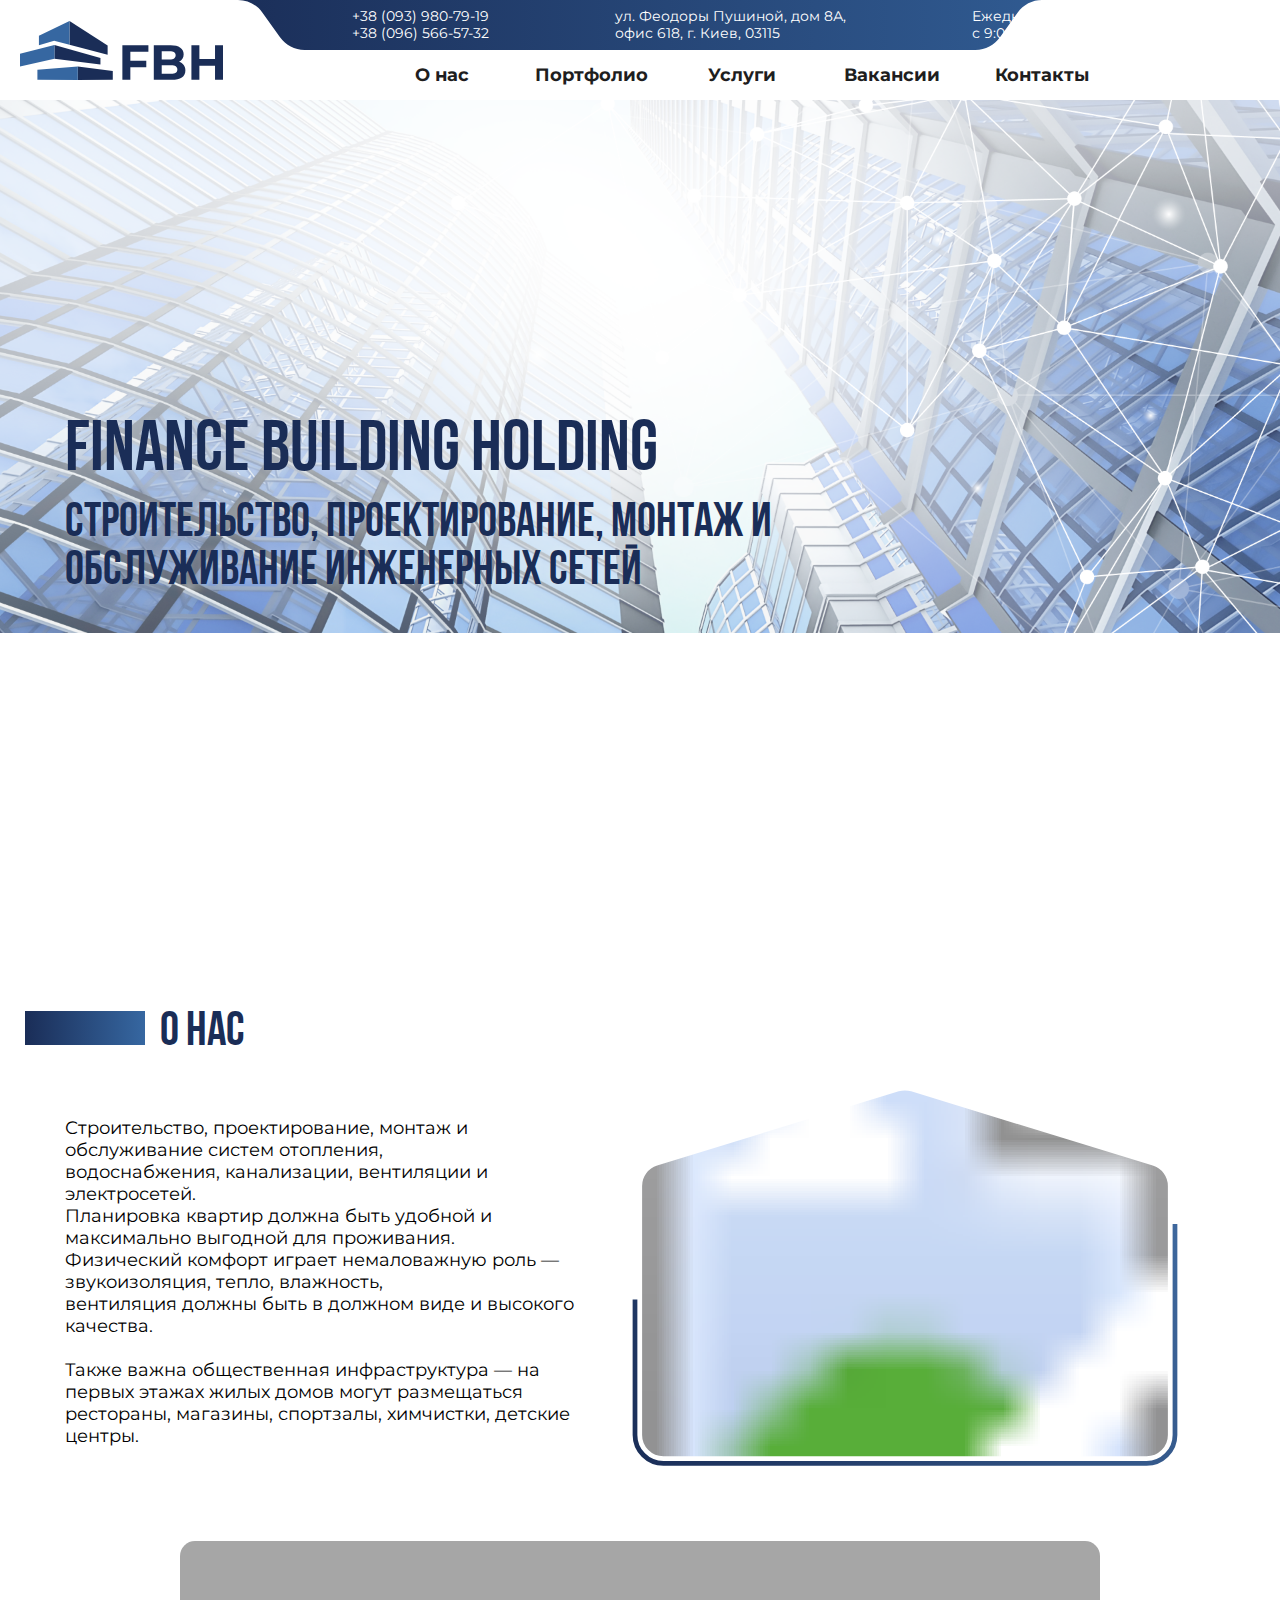
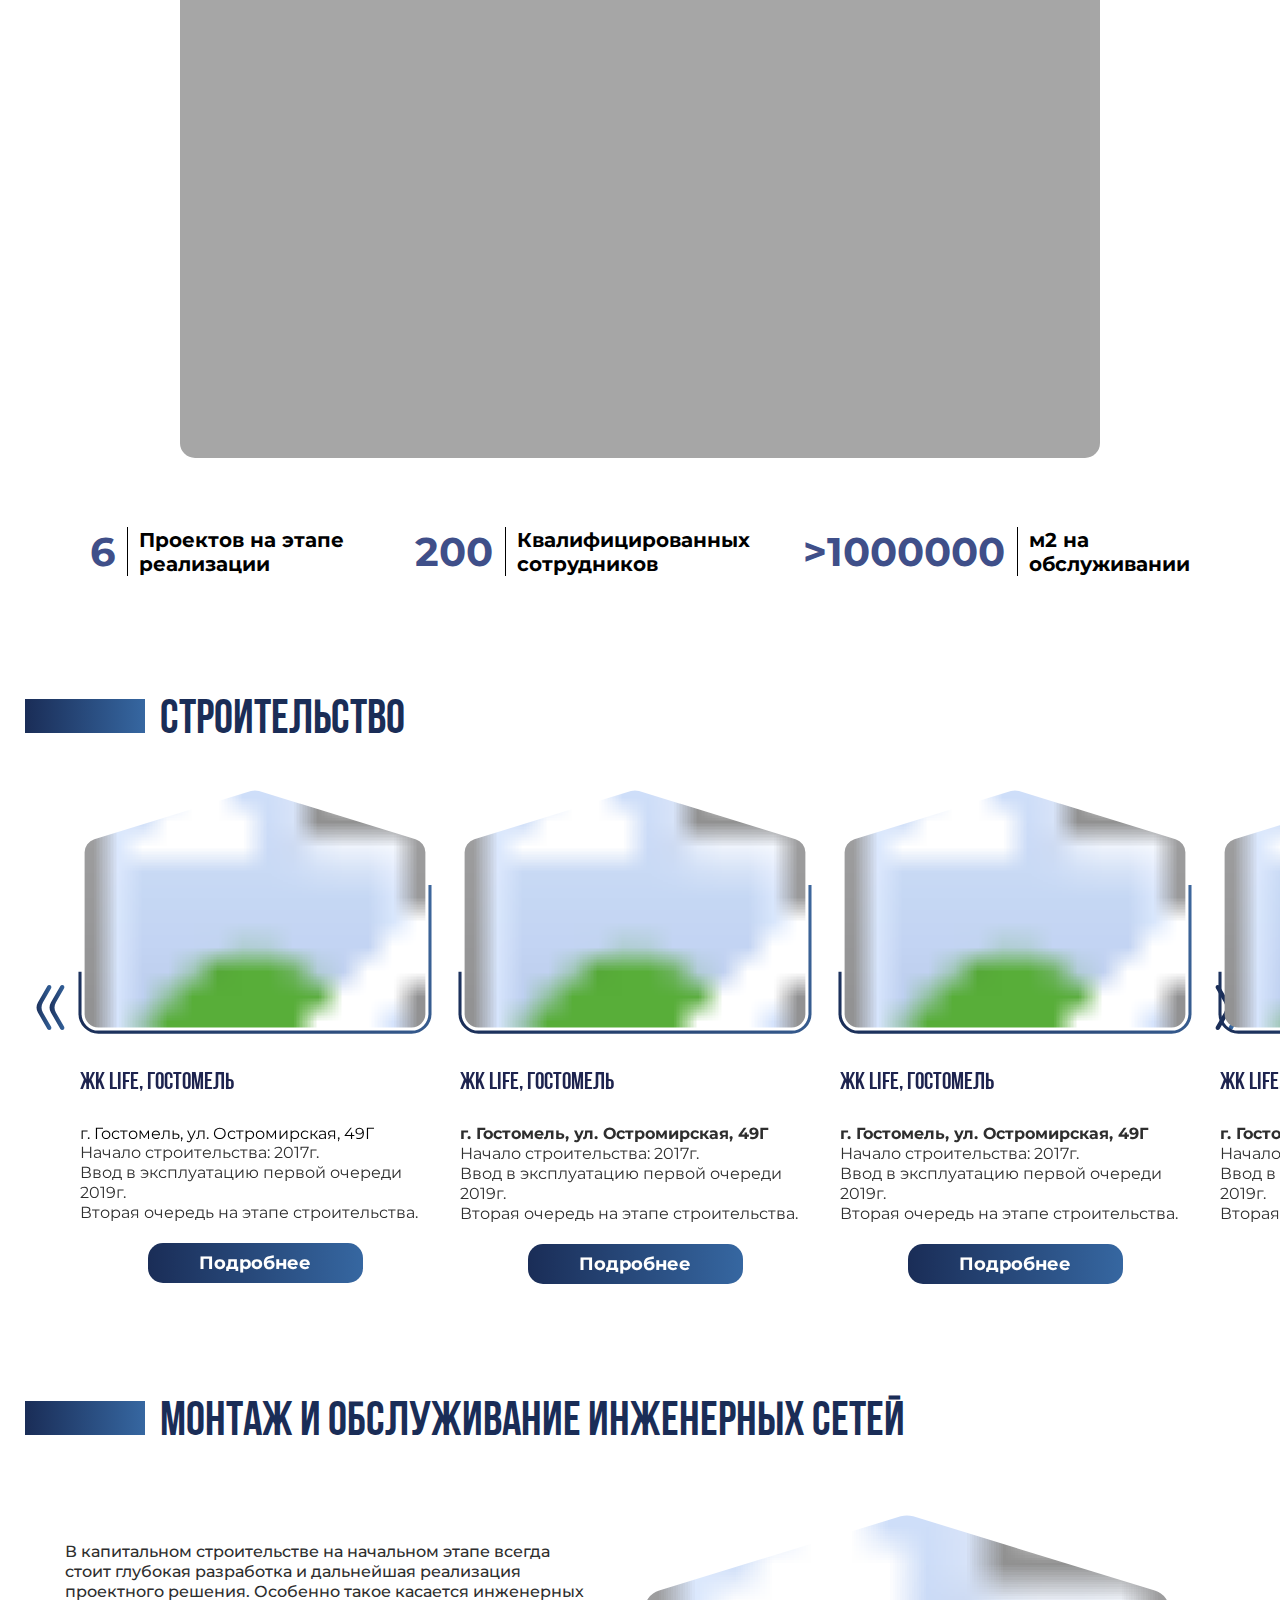
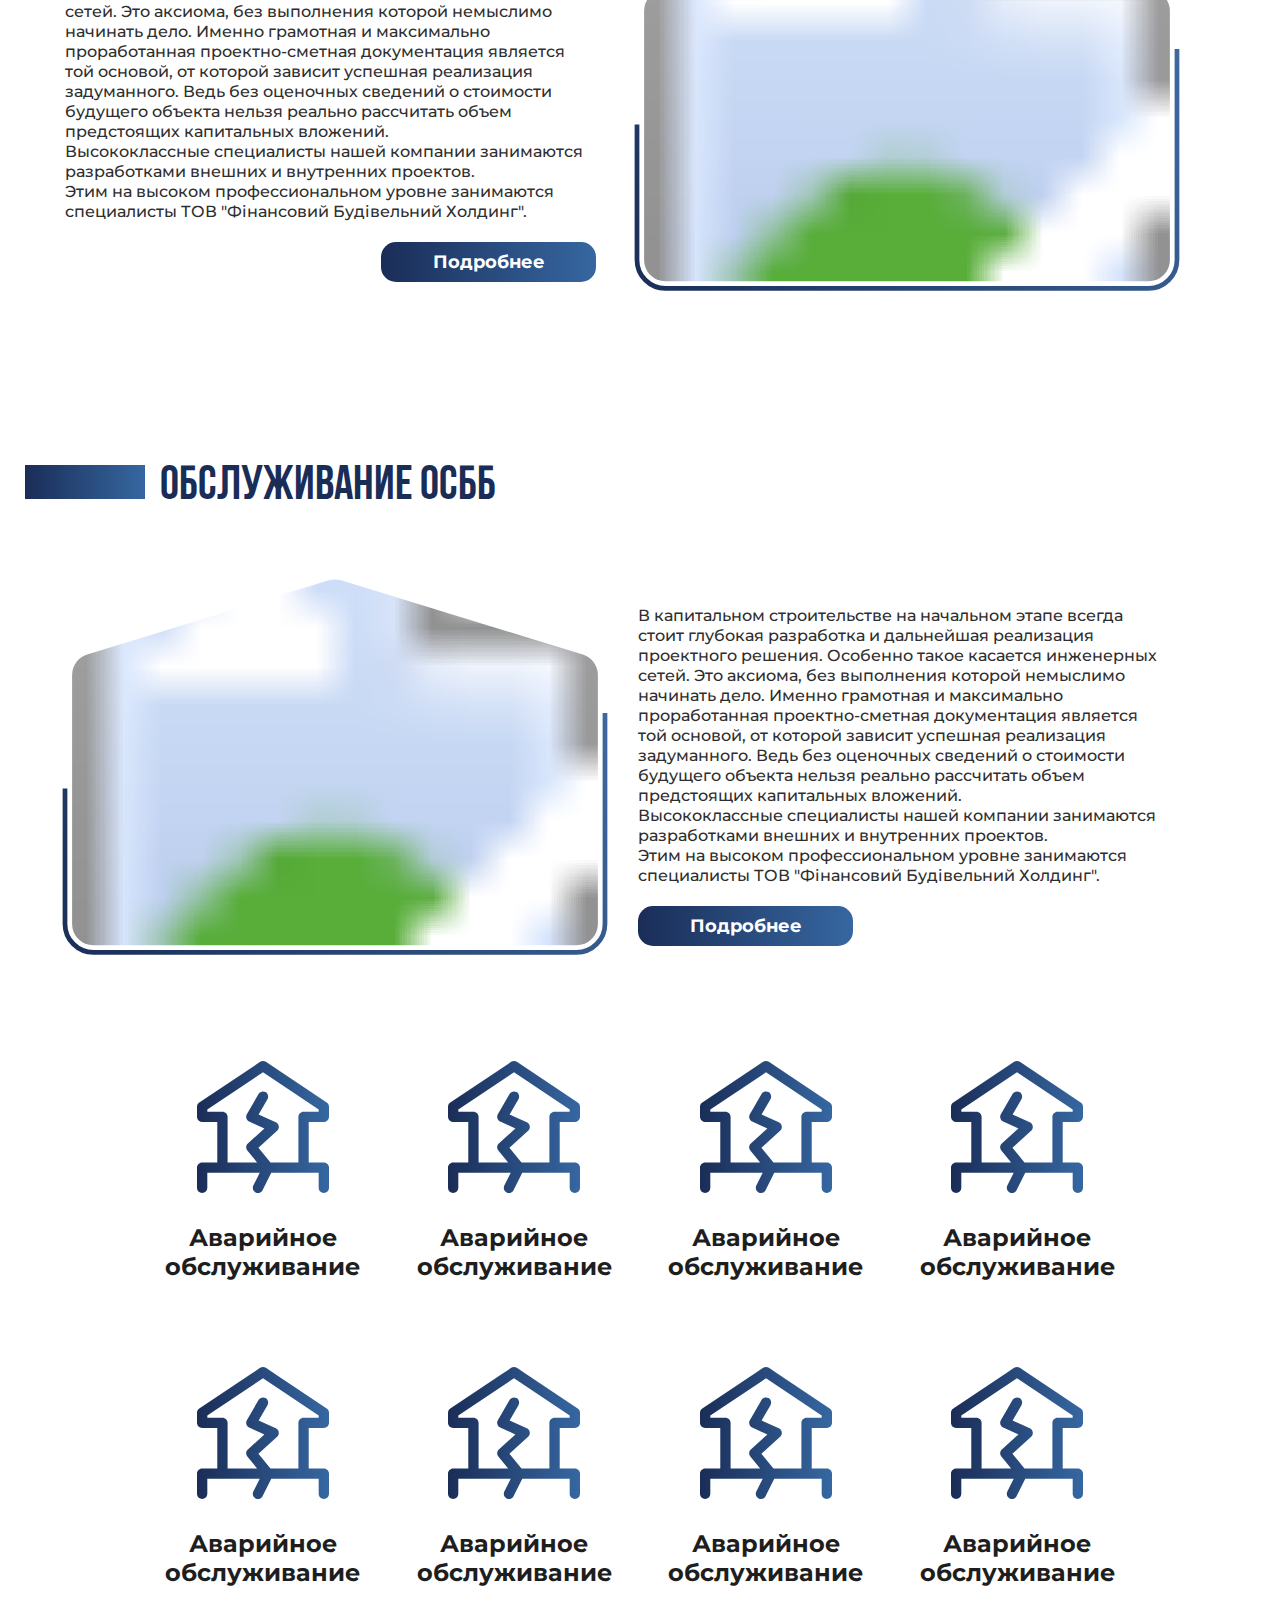
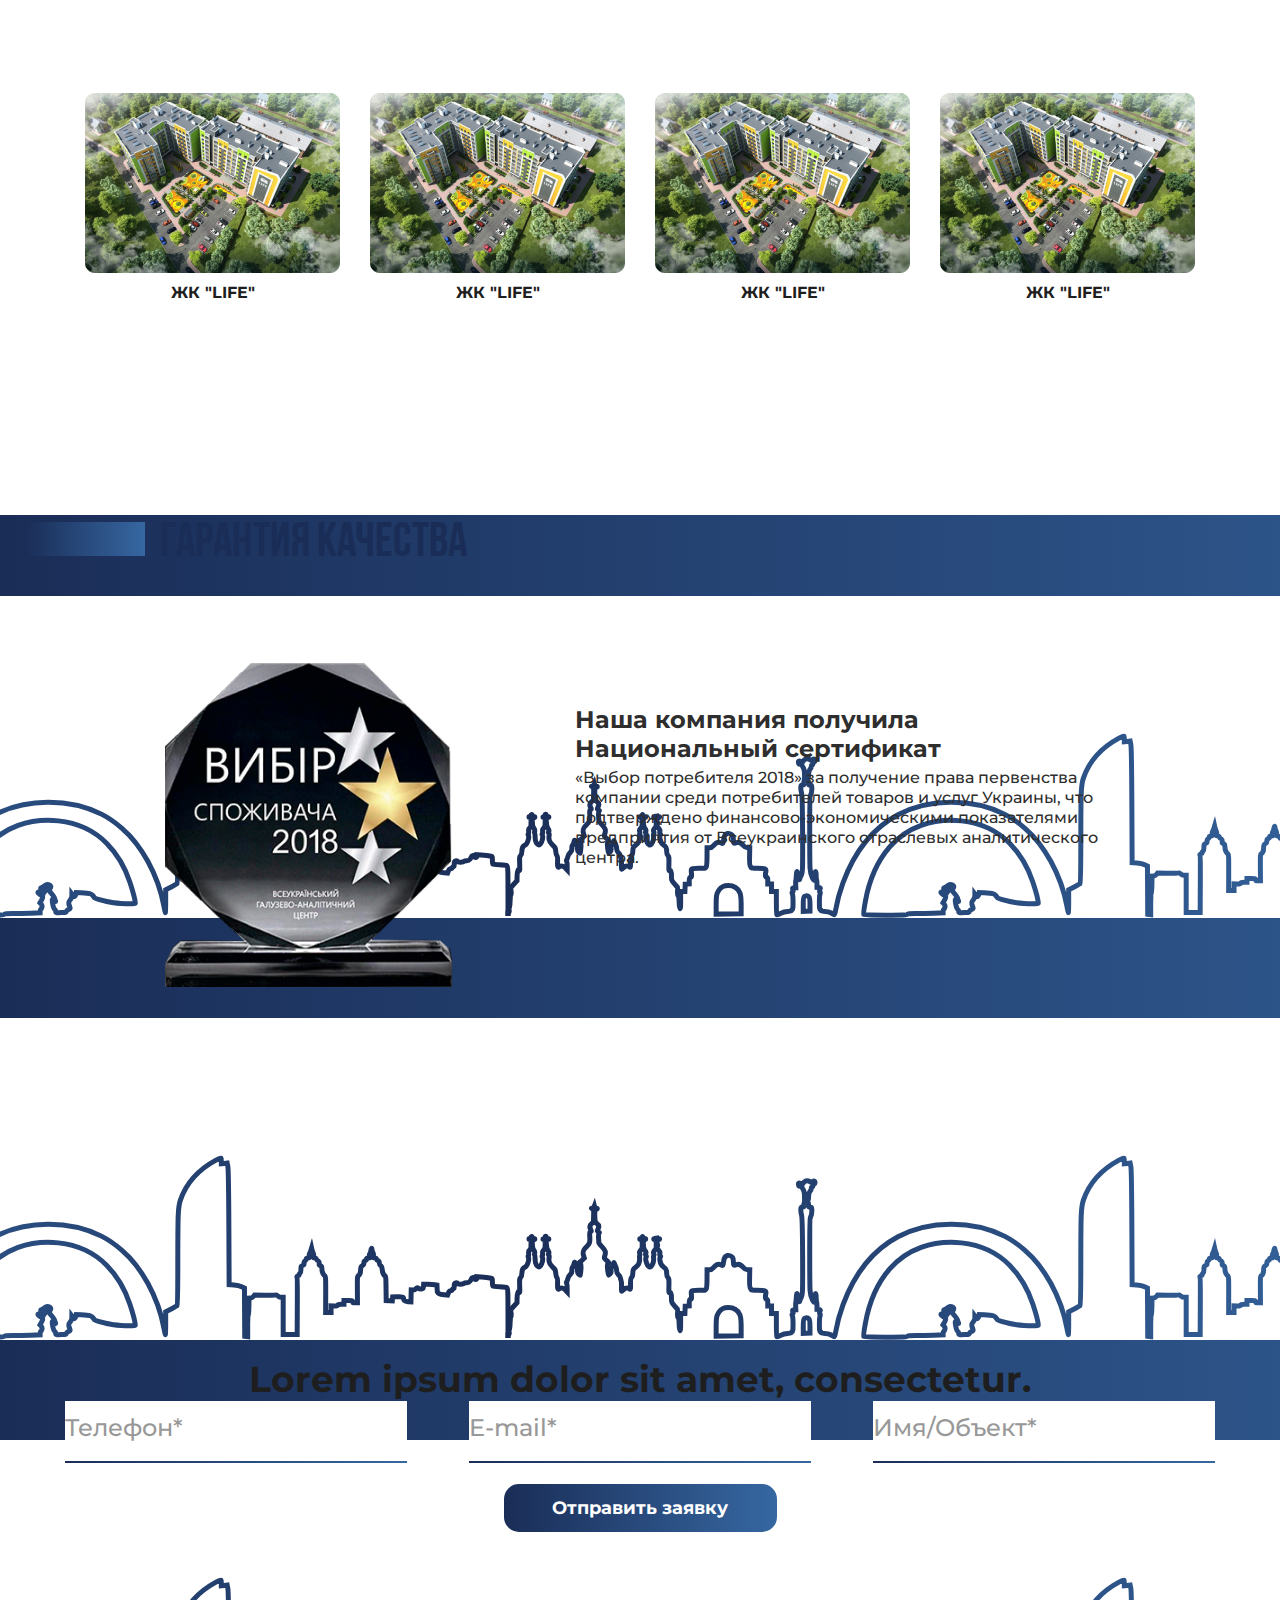
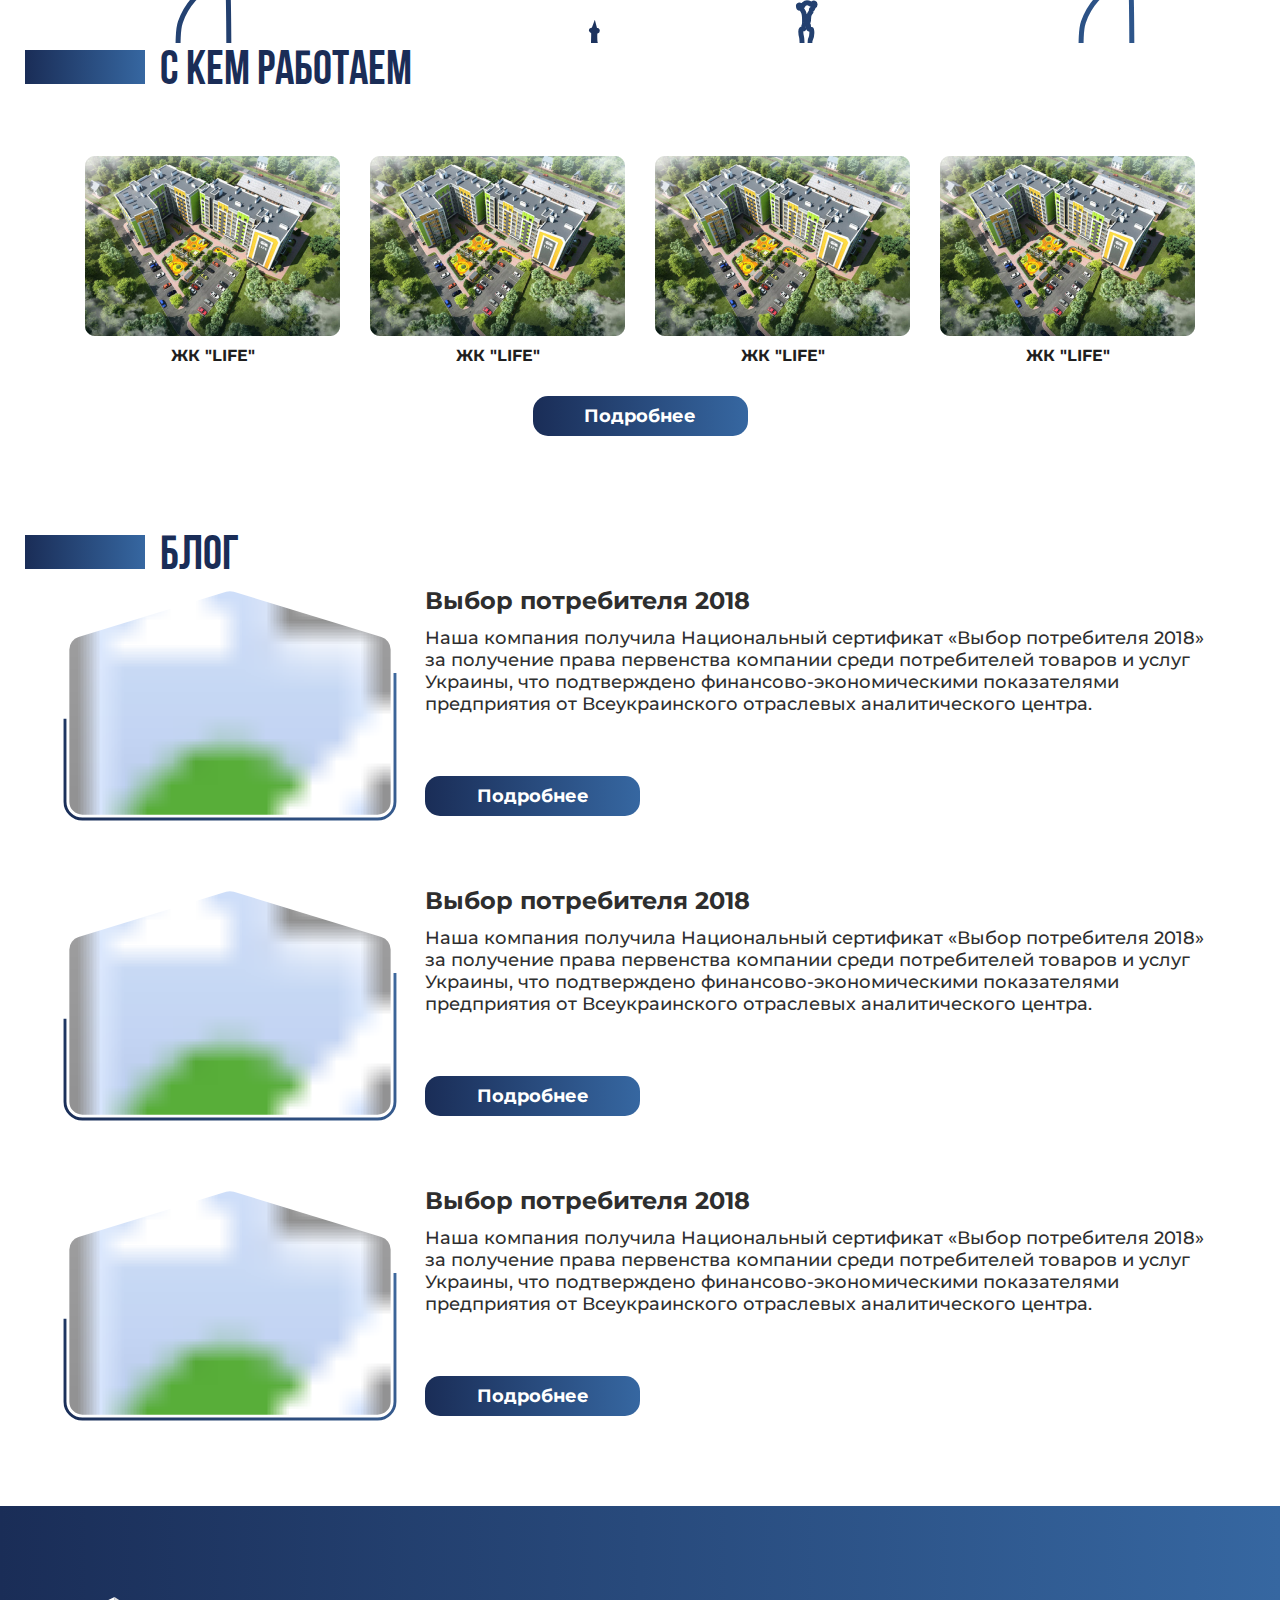
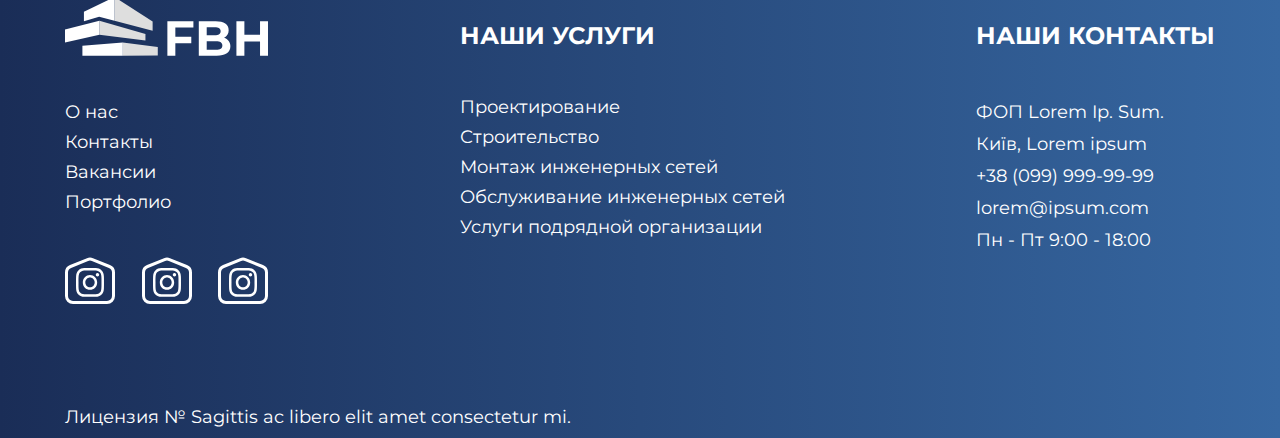
==== index.html @ 05f15179 "homepage" ====
<!DOCTYPE html>
<html lang="en">
  <head>
    <meta charset="UTF-8"/>
    <meta http-equiv="X-UA-Compatible" content="IE=edge"/>
    <meta name="viewport" content="width=device-width, initial-scale=1, maximum-scale=1"/>
    <link href="https://fonts.googleapis.com/css2?family=Montserrat:wght@100;200;300;400;500;600;700;800;900&amp;display=swap" rel="stylesheet"/>
    <link href="https://fonts.googleapis.com/css?family=Roboto:400,500,700&amp;display=swap&amp;subset=cyrillic" rel="stylesheet"/>
    <link href="https://necolas.github.io/normalize.css/latest/normalize.css" rel="stylesheet"/>
    <link rel="stylesheet" href="https://unpkg.com/swiper/swiper-bundle.min.css"/>
    <link rel="stylesheet" href="assets/css/main.min.css"/>
    <title>Start</title>
  </head>
  <body>
    <header class="header"><img src="./assets/img/logo.svg" alt=""/>
      <div class="header__box">
        <div class="header-contact">
          <div class="header-contact__box">
            <p>+38 (093) 980-79-19</p>
            <p>+38 (096) 566-57-32</p>
          </div>
          <div class="header-contact__box">
            <p>ул. Феодоры Пушиной, дом 8А, <br/> офис 618, г. Киев, 03115</p>
          </div>
          <div class="header-contact__box">
            <p>Ежедневно <br/> с 9:00 до 22:00</p>
          </div>
          <div class="header-lang__box" style="opacity:0"><a href="">RU</a>|<a href="">UA</a></div>
        </div>
        <nav class="header-nav">
          <ul>
            <li><a href="">О нас </a></li>
            <li><a href="">Портфолио</a></li>
            <li><a href="">Услуги</a></li>
            <li><a href="">Вакансии</a></li>
            <li><a href="">Контакты</a></li>
          </ul>
        </nav>
      </div>
    </header>
  </body>
</html>
<main> 
  <section class="homebanner-slider">
    <div class="homebanner-swiper swiper-container">
      <div class="swiper-wrapper">
        <div class="swiper-slide"><img class="swiper-slide--img" src="/assets/img/homebanner-slider.png" alt=""/>
          <div class="swiper-slide--container">
            <h1>Finance building Holding </h1>
            <p>Строительство, проектирование, монтаж и обслуживание инженерных сетей</p>
          </div>
        </div>
      </div>
      <div class="swiper-pagination"></div>
    </div>
  </section>
  <section class="about">
    <div class="container">
      <h2>О нас</h2>
      <div class="about__box">
        <div class="about__box-text">Строительство, проектирование, монтаж и обслуживание систем отопления, <br/> водоснабжения, канализации, вентиляции и электросетей. <br/> Планировка квартир должна быть удобной и максимально выгодной для проживания. <br/> Физический комфорт играет немаловажную роль — звукоизоляция, тепло, влажность, <br/> вентиляция должны быть в должном виде и высокого качества. <br/><br/> Также важна общественная инфраструктура — на первых этажах жилых домов могут размещаться <br/> рестораны, магазины, спортзалы, химчистки, детские центры.</div>
        <div class="about__box-img"><figure>
  <svg class="figure__svg" viewBox="0 0 228 161">
    <defs><linearGradient id="grad" gradientUnits="userSpaceOnUse" x1="0" y1="100%" x2="100%" y2="0"><stop offset="0" stop-color="#1A2E58"/><stop offset="1" stop-color="#4370A7"/></linearGradient><mask id="image-mask"><path d="M216,161H12A12,12,0,0,1,0,149V43.87A12,12,0,0,1,8.48,32.4l102-31.32a12.06,12.06,0,0,1,7,0l102,31.32A12,12,0,0,1,228,43.87V149A12,12,0,0,1,216,161Z" fill="#fff" stroke="#000" stroke-width="6"/></mask></defs>
    <image preserveAspectRatio="xMidYMid slice" mask="url(#image-mask)" href="https://images.unsplash.com/photo-1598188306155-25e400eb5078?ixid=MXwxMjA3fDB8MHxwaG90by1wYWdlfHx8fGVufDB8fHw%3D&ixlib=rb-1.2.1&auto=format&fit=crop&w=667&q=80" height="100%" width="100%"/>
    <path class="figure__stroke" stroke-dasharray="280 315" stroke-width="2px" d="M216,161H12A12,12,0,0,1,0,149V43.87A12,12,0,0,1,8.48,32.4l102-31.32a12.06,12.06,0,0,1,7,0l102,31.32A12,12,0,0,1,228,43.87V149A12,12,0,0,1,216,161Z" fill="none" stroke="url(#grad)"/>
  </svg>
</figure>
        </div>
      </div>
      <div class="about-video">
        <iframe width="560" height="315" src="https://www.youtube.com/embed/4xyb_tA-uw0" frameborder="0" allow="accelerometer; autoplay; clipboard-write; encrypted-media; gyroscope; picture-in-picture" allowfullscreen=""></iframe>
      </div>
      <div class="about-features">
        <div class="about-features__item"><span>6</span>
          <p>Проектов на этапе реализации</p>
        </div>
        <div class="about-features__item"><span>200</span>
          <p>Квалифицированных сотрудников</p>
        </div>
        <div class="about-features__item"><span>&gt;1000000</span>
          <p>м2 на обслуживании</p>
        </div>
      </div>
    </div>
  </section>
  <section class="construction">
    <div class="container">
      <h2>Строительство</h2>
      <div class="construction-carousel__wrapper">
        <div class="construction-swiper swiper-container">
          <div class="swiper-wrapper">
            <div class="construction-item swiper-slide"><figure>
  <svg class="figure__svg" viewBox="0 0 228 161">
    <defs><linearGradient id="grad" gradientUnits="userSpaceOnUse" x1="0" y1="100%" x2="100%" y2="0"><stop offset="0" stop-color="#1A2E58"/><stop offset="1" stop-color="#4370A7"/></linearGradient><mask id="image-mask"><path d="M216,161H12A12,12,0,0,1,0,149V43.87A12,12,0,0,1,8.48,32.4l102-31.32a12.06,12.06,0,0,1,7,0l102,31.32A12,12,0,0,1,228,43.87V149A12,12,0,0,1,216,161Z" fill="#fff" stroke="#000" stroke-width="6"/></mask></defs>
    <image preserveAspectRatio="xMidYMid slice" mask="url(#image-mask)" href="https://images.unsplash.com/photo-1598188306155-25e400eb5078?ixid=MXwxMjA3fDB8MHxwaG90by1wYWdlfHx8fGVufDB8fHw%3D&ixlib=rb-1.2.1&auto=format&fit=crop&w=667&q=80" height="100%" width="100%"/>
    <path class="figure__stroke" stroke-dasharray="280 315" stroke-width="2px" d="M216,161H12A12,12,0,0,1,0,149V43.87A12,12,0,0,1,8.48,32.4l102-31.32a12.06,12.06,0,0,1,7,0l102,31.32A12,12,0,0,1,228,43.87V149A12,12,0,0,1,216,161Z" fill="none" stroke="url(#grad)"/>
  </svg>
</figure>
              <p class="construction-item--name">ЖК Life, Гостомель</p>
              <p class="construction-item-e-city">г. Гостомель, ул. Остромирская, 49Г</p>
              <p class="construction-item--description">Начало строительства: 2017г. <br/> Ввод в эксплуатацию первой очереди 2019г. <br/> Вторая очередь на этапе строительства.</p><a class="construction-item--link" href="">Подробнее</a>
            </div>
            <div class="construction-item swiper-slide"><figure>
  <svg class="figure__svg" viewBox="0 0 228 161">
    <defs><linearGradient id="grad" gradientUnits="userSpaceOnUse" x1="0" y1="100%" x2="100%" y2="0"><stop offset="0" stop-color="#1A2E58"/><stop offset="1" stop-color="#4370A7"/></linearGradient><mask id="image-mask"><path d="M216,161H12A12,12,0,0,1,0,149V43.87A12,12,0,0,1,8.48,32.4l102-31.32a12.06,12.06,0,0,1,7,0l102,31.32A12,12,0,0,1,228,43.87V149A12,12,0,0,1,216,161Z" fill="#fff" stroke="#000" stroke-width="6"/></mask></defs>
    <image preserveAspectRatio="xMidYMid slice" mask="url(#image-mask)" href="https://images.unsplash.com/photo-1598188306155-25e400eb5078?ixid=MXwxMjA3fDB8MHxwaG90by1wYWdlfHx8fGVufDB8fHw%3D&ixlib=rb-1.2.1&auto=format&fit=crop&w=667&q=80" height="100%" width="100%"/>
    <path class="figure__stroke" stroke-dasharray="280 315" stroke-width="2px" d="M216,161H12A12,12,0,0,1,0,149V43.87A12,12,0,0,1,8.48,32.4l102-31.32a12.06,12.06,0,0,1,7,0l102,31.32A12,12,0,0,1,228,43.87V149A12,12,0,0,1,216,161Z" fill="none" stroke="url(#grad)"/>
  </svg>
</figure>
              <p class="construction-item--name">ЖК Life, Гостомель</p>
              <p class="construction-item--city">г. Гостомель, ул. Остромирская, 49Г</p>
              <p class="construction-item--description">Начало строительства: 2017г. <br/> Ввод в эксплуатацию первой очереди 2019г. <br/> Вторая очередь на этапе строительства.</p><a class="construction-item--link" href="">Подробнее</a>
            </div>
            <div class="construction-item swiper-slide"><figure>
  <svg class="figure__svg" viewBox="0 0 228 161">
    <defs><linearGradient id="grad" gradientUnits="userSpaceOnUse" x1="0" y1="100%" x2="100%" y2="0"><stop offset="0" stop-color="#1A2E58"/><stop offset="1" stop-color="#4370A7"/></linearGradient><mask id="image-mask"><path d="M216,161H12A12,12,0,0,1,0,149V43.87A12,12,0,0,1,8.48,32.4l102-31.32a12.06,12.06,0,0,1,7,0l102,31.32A12,12,0,0,1,228,43.87V149A12,12,0,0,1,216,161Z" fill="#fff" stroke="#000" stroke-width="6"/></mask></defs>
    <image preserveAspectRatio="xMidYMid slice" mask="url(#image-mask)" href="https://images.unsplash.com/photo-1598188306155-25e400eb5078?ixid=MXwxMjA3fDB8MHxwaG90by1wYWdlfHx8fGVufDB8fHw%3D&ixlib=rb-1.2.1&auto=format&fit=crop&w=667&q=80" height="100%" width="100%"/>
    <path class="figure__stroke" stroke-dasharray="280 315" stroke-width="2px" d="M216,161H12A12,12,0,0,1,0,149V43.87A12,12,0,0,1,8.48,32.4l102-31.32a12.06,12.06,0,0,1,7,0l102,31.32A12,12,0,0,1,228,43.87V149A12,12,0,0,1,216,161Z" fill="none" stroke="url(#grad)"/>
  </svg>
</figure>
              <p class="construction-item--name">ЖК Life, Гостомель</p>
              <p class="construction-item--city">г. Гостомель, ул. Остромирская, 49Г</p>
              <p class="construction-item--description">Начало строительства: 2017г. <br/> Ввод в эксплуатацию первой очереди 2019г. <br/> Вторая очередь на этапе строительства.</p><a class="construction-item--link" href="">Подробнее</a>
            </div>
            <div class="construction-item swiper-slide"><figure>
  <svg class="figure__svg" viewBox="0 0 228 161">
    <defs><linearGradient id="grad" gradientUnits="userSpaceOnUse" x1="0" y1="100%" x2="100%" y2="0"><stop offset="0" stop-color="#1A2E58"/><stop offset="1" stop-color="#4370A7"/></linearGradient><mask id="image-mask"><path d="M216,161H12A12,12,0,0,1,0,149V43.87A12,12,0,0,1,8.48,32.4l102-31.32a12.06,12.06,0,0,1,7,0l102,31.32A12,12,0,0,1,228,43.87V149A12,12,0,0,1,216,161Z" fill="#fff" stroke="#000" stroke-width="6"/></mask></defs>
    <image preserveAspectRatio="xMidYMid slice" mask="url(#image-mask)" href="https://images.unsplash.com/photo-1598188306155-25e400eb5078?ixid=MXwxMjA3fDB8MHxwaG90by1wYWdlfHx8fGVufDB8fHw%3D&ixlib=rb-1.2.1&auto=format&fit=crop&w=667&q=80" height="100%" width="100%"/>
    <path class="figure__stroke" stroke-dasharray="280 315" stroke-width="2px" d="M216,161H12A12,12,0,0,1,0,149V43.87A12,12,0,0,1,8.48,32.4l102-31.32a12.06,12.06,0,0,1,7,0l102,31.32A12,12,0,0,1,228,43.87V149A12,12,0,0,1,216,161Z" fill="none" stroke="url(#grad)"/>
  </svg>
</figure>
              <p class="construction-item--name">ЖК Life, Гостомель</p>
              <p class="construction-item--city">г. Гостомель, ул. Остромирская, 49Г</p>
              <p class="construction-item--description">Начало строительства: 2017г. <br/> Ввод в эксплуатацию первой очереди 2019г. <br/> Вторая очередь на этапе строительства.</p><a class="construction-item--link" href="">Подробнее</a>
            </div>
          </div>
        </div>
        <div class="construction-swiper-prev"><svg width="31" height="45" viewBox="0 0 31 45" fill="none" xmlns="http://www.w3.org/2000/svg">
<path d="M12.375 1.08173C12.7618 0.412319 13.4762 0 14.2493 0C15.916 0 16.9574 1.80449 16.1236 3.24759L7.89049 17.4972C6.10203 20.5926 6.10203 24.4074 7.89049 27.5028L16.1236 41.7524C16.9574 43.1955 15.916 45 14.2493 45C13.4762 45 12.7618 44.5877 12.375 43.9183L2.89049 27.5028C1.10202 24.4074 1.10203 20.5926 2.89049 17.4972L12.375 1.08173Z" fill="url(#paint0_linear)"/>
<path d="M25.375 1.08173C25.7618 0.412319 26.4762 0 27.2493 0C28.916 0 29.9574 1.80449 29.1236 3.24759L20.8905 17.4972C19.102 20.5926 19.102 24.4074 20.8905 27.5028L29.1236 41.7524C29.9574 43.1955 28.916 45 27.2493 45C26.4762 45 25.7618 44.5877 25.375 43.9183L15.8905 27.5028C14.102 24.4074 14.102 20.5926 15.8905 17.4972L25.375 1.08173Z" fill="url(#paint1_linear)"/>
<defs>
<linearGradient id="paint0_linear" x1="9.93101e-08" y1="22.5494" x2="18" y2="22.5494" gradientUnits="userSpaceOnUse">
<stop stop-color="#1A2D57"/>
<stop offset="1" stop-color="#3667A1"/>
</linearGradient>
<linearGradient id="paint1_linear" x1="13" y1="22.5494" x2="31" y2="22.5494" gradientUnits="userSpaceOnUse">
<stop stop-color="#1A2D57"/>
<stop offset="1" stop-color="#3667A1"/>
</linearGradient>
</defs>
</svg>

        </div>
        <div class="construction-swiper-next"><svg width="31" height="45" viewBox="0 0 31 45" fill="none" xmlns="http://www.w3.org/2000/svg">
<path d="M18.625 1.08173C18.2382 0.412319 17.5238 0 16.7507 0C15.084 0 14.0426 1.80449 14.8764 3.24759L23.1095 17.4972C24.898 20.5926 24.898 24.4074 23.1095 27.5028L14.8764 41.7524C14.0426 43.1955 15.084 45 16.7507 45C17.5238 45 18.2382 44.5877 18.625 43.9183L28.1095 27.5028C29.898 24.4074 29.898 20.5926 28.1095 17.4972L18.625 1.08173Z" fill="url(#paint0_linear)"/>
<path d="M5.625 1.08173C5.23823 0.412319 4.52381 0 3.75069 0C2.08403 0 1.04259 1.80449 1.87639 3.24759L10.1095 17.4972C11.898 20.5926 11.898 24.4074 10.1095 27.5028L1.87639 41.7524C1.04259 43.1955 2.08403 45 3.75069 45C4.52381 45 5.23823 44.5877 5.625 43.9183L15.1095 27.5028C16.898 24.4074 16.898 20.5926 15.1095 17.4972L5.625 1.08173Z" fill="url(#paint1_linear)"/>
<defs>
<linearGradient id="paint0_linear" x1="31" y1="22.5494" x2="13" y2="22.5494" gradientUnits="userSpaceOnUse">
<stop stop-color="#1A2D57"/>
<stop offset="1" stop-color="#3667A1"/>
</linearGradient>
<linearGradient id="paint1_linear" x1="18" y1="22.5494" x2="-9.93101e-08" y2="22.5494" gradientUnits="userSpaceOnUse">
<stop stop-color="#1A2D57"/>
<stop offset="1" stop-color="#3667A1"/>
</linearGradient>
</defs>
</svg>

        </div>
      </div>
    </div>
  </section>
  <section class="about about--second">
    <div class="container">
      <h2>МОНТАЖ и обслуживание ИНЖЕНЕРНЫХ СЕТЕЙ</h2>
      <div class="about__box">
        <div class="about__box-text">В капитальном строительстве на начальном этапе всегда стоит глубокая разработка и дальнейшая реализация проектного решения. Особенно такое касается инженерных сетей. Это аксиома, без выполнения которой немыслимо начинать дело. Именно грамотная и максимально проработанная проектно-сметная документация является той основой, от которой зависит успешная реализация задуманного. Ведь без оценочных сведений о стоимости будущего объекта нельзя реально рассчитать объем предстоящих капитальных вложений. <br/>Высококлассные специалисты нашей компании занимаются разработками внешних и внутренних проектов. <br/>Этим на высоком профессиональном уровне занимаются специалисты ТОВ "Фінансовий Будівельний Холдинг".<a class="about__box-link" href="">Подробнее</a></div>
        <div class="about__box-img"><figure>
  <svg class="figure__svg" viewBox="0 0 228 161">
    <defs><linearGradient id="grad" gradientUnits="userSpaceOnUse" x1="0" y1="100%" x2="100%" y2="0"><stop offset="0" stop-color="#1A2E58"/><stop offset="1" stop-color="#4370A7"/></linearGradient><mask id="image-mask"><path d="M216,161H12A12,12,0,0,1,0,149V43.87A12,12,0,0,1,8.48,32.4l102-31.32a12.06,12.06,0,0,1,7,0l102,31.32A12,12,0,0,1,228,43.87V149A12,12,0,0,1,216,161Z" fill="#fff" stroke="#000" stroke-width="6"/></mask></defs>
    <image preserveAspectRatio="xMidYMid slice" mask="url(#image-mask)" href="https://images.unsplash.com/photo-1598188306155-25e400eb5078?ixid=MXwxMjA3fDB8MHxwaG90by1wYWdlfHx8fGVufDB8fHw%3D&ixlib=rb-1.2.1&auto=format&fit=crop&w=667&q=80" height="100%" width="100%"/>
    <path class="figure__stroke" stroke-dasharray="280 315" stroke-width="2px" d="M216,161H12A12,12,0,0,1,0,149V43.87A12,12,0,0,1,8.48,32.4l102-31.32a12.06,12.06,0,0,1,7,0l102,31.32A12,12,0,0,1,228,43.87V149A12,12,0,0,1,216,161Z" fill="none" stroke="url(#grad)"/>
  </svg>
</figure>
        </div>
      </div>
    </div>
  </section>
  <section class="about about--second about--third">
    <div class="container">
      <h2>обслуживание осбб</h2>
      <div class="about__box">
        <div class="about__box-text">В капитальном строительстве на начальном этапе всегда стоит глубокая разработка и дальнейшая реализация проектного решения. Особенно такое касается инженерных сетей. Это аксиома, без выполнения которой немыслимо начинать дело. Именно грамотная и максимально проработанная проектно-сметная документация является той основой, от которой зависит успешная реализация задуманного. Ведь без оценочных сведений о стоимости будущего объекта нельзя реально рассчитать объем предстоящих капитальных вложений. <br/>Высококлассные специалисты нашей компании занимаются разработками внешних и внутренних проектов. <br/>Этим на высоком профессиональном уровне занимаются специалисты ТОВ "Фінансовий Будівельний Холдинг".<a class="about__box-link" href="">Подробнее</a></div>
        <div class="about__box-img"><figure>
  <svg class="figure__svg" viewBox="0 0 228 161">
    <defs><linearGradient id="grad" gradientUnits="userSpaceOnUse" x1="0" y1="100%" x2="100%" y2="0"><stop offset="0" stop-color="#1A2E58"/><stop offset="1" stop-color="#4370A7"/></linearGradient><mask id="image-mask"><path d="M216,161H12A12,12,0,0,1,0,149V43.87A12,12,0,0,1,8.48,32.4l102-31.32a12.06,12.06,0,0,1,7,0l102,31.32A12,12,0,0,1,228,43.87V149A12,12,0,0,1,216,161Z" fill="#fff" stroke="#000" stroke-width="6"/></mask></defs>
    <image preserveAspectRatio="xMidYMid slice" mask="url(#image-mask)" href="https://images.unsplash.com/photo-1598188306155-25e400eb5078?ixid=MXwxMjA3fDB8MHxwaG90by1wYWdlfHx8fGVufDB8fHw%3D&ixlib=rb-1.2.1&auto=format&fit=crop&w=667&q=80" height="100%" width="100%"/>
    <path class="figure__stroke" stroke-dasharray="280 315" stroke-width="2px" d="M216,161H12A12,12,0,0,1,0,149V43.87A12,12,0,0,1,8.48,32.4l102-31.32a12.06,12.06,0,0,1,7,0l102,31.32A12,12,0,0,1,228,43.87V149A12,12,0,0,1,216,161Z" fill="none" stroke="url(#grad)"/>
  </svg>
</figure>
        </div>
      </div>
      <div class="about-features">
        <div class="about-features-item"><img src="/assets/img/iconAboutFeaturesItem.svg" alt=""/>
          <p>Аварийное обслуживание</p>
        </div>
        <div class="about-features-item"><img src="/assets/img/iconAboutFeaturesItem.svg" alt=""/>
          <p>Аварийное обслуживание</p>
        </div>
        <div class="about-features-item"><img src="/assets/img/iconAboutFeaturesItem.svg" alt=""/>
          <p>Аварийное обслуживание</p>
        </div>
        <div class="about-features-item"><img src="/assets/img/iconAboutFeaturesItem.svg" alt=""/>
          <p>Аварийное обслуживание</p>
        </div>
        <div class="about-features-item"><img src="/assets/img/iconAboutFeaturesItem.svg" alt=""/>
          <p>Аварийное обслуживание</p>
        </div>
        <div class="about-features-item"><img src="/assets/img/iconAboutFeaturesItem.svg" alt=""/>
          <p>Аварийное обслуживание</p>
        </div>
        <div class="about-features-item"><img src="/assets/img/iconAboutFeaturesItem.svg" alt=""/>
          <p>Аварийное обслуживание</p>
        </div>
        <div class="about-features-item"><img src="/assets/img/iconAboutFeaturesItem.svg" alt=""/>
          <p>Аварийное обслуживание</p>
        </div>
      </div>
      <div class="about-cities">
        <div class="about-city"><img src="/assets/img/about-city.jpg" alt=""/>
          <p>ЖК "LIFE"</p>
        </div>
        <div class="about-city"><img src="/assets/img/about-city.jpg" alt=""/>
          <p>ЖК "LIFE"</p>
        </div>
        <div class="about-city"><img src="/assets/img/about-city.jpg" alt=""/>
          <p>ЖК "LIFE"</p>
        </div>
        <div class="about-city"><img src="/assets/img/about-city.jpg" alt=""/>
          <p>ЖК "LIFE"</p>
        </div>
      </div>
    </div>
  </section>
  <section class="guarantee">
    <div class="container">
      <h2>гарантия качества</h2>
      <div class="guarantee__box"><img src="/assets/img/guarantee-img.png" alt=""/>
        <div class="guarantee__box-info">
          <p>Наша компания получила Национальный сертификат</p>
          <p>«Выбор потребителя 2018» за получение права первенства компании среди потребителей товаров и услуг Украины, что подтверждено финансово-экономическими показателями предприятия от Всеукраинского отраслевых аналитического центра.</p>
        </div>
      </div>
      <form class="guarantee-form">
        <p>Lorem ipsum dolor sit amet, consectetur.</p>
        <div class="guarantee-form__box"> 
          <label>
            <input type="text" placeholder="Телефон*"/>
          </label>
          <label>
            <input type="text" placeholder="E-mail*"/>
          </label>
          <label>
            <input type="text" placeholder="Имя/Объект*"/>
          </label>
        </div>
        <input type="submit" value="Отправить заявку"/>
      </form>
    </div>
  </section>
  <section class="about--third about--four">
    <div class="container">
      <h2>С кем работаем</h2>
      <div class="about-cities">
        <div class="about-city"><img src="/assets/img/about-city.jpg" alt=""/>
          <p>ЖК "LIFE"</p>
        </div>
        <div class="about-city"><img src="/assets/img/about-city.jpg" alt=""/>
          <p>ЖК "LIFE"</p>
        </div>
        <div class="about-city"><img src="/assets/img/about-city.jpg" alt=""/>
          <p>ЖК "LIFE"</p>
        </div>
        <div class="about-city"><img src="/assets/img/about-city.jpg" alt=""/>
          <p>ЖК "LIFE"</p>
        </div>
      </div><a class="about--btn" href="">Подробнее</a>
    </div>
  </section>
  <section class="blog">
    <div class="container"> 
      <h2>Блог</h2>
      <div class="blog-items">
        <div class="blog-item"><figure>
  <svg class="figure__svg" viewBox="0 0 228 161">
    <defs><linearGradient id="grad" gradientUnits="userSpaceOnUse" x1="0" y1="100%" x2="100%" y2="0"><stop offset="0" stop-color="#1A2E58"/><stop offset="1" stop-color="#4370A7"/></linearGradient><mask id="image-mask"><path d="M216,161H12A12,12,0,0,1,0,149V43.87A12,12,0,0,1,8.48,32.4l102-31.32a12.06,12.06,0,0,1,7,0l102,31.32A12,12,0,0,1,228,43.87V149A12,12,0,0,1,216,161Z" fill="#fff" stroke="#000" stroke-width="6"/></mask></defs>
    <image preserveAspectRatio="xMidYMid slice" mask="url(#image-mask)" href="https://images.unsplash.com/photo-1598188306155-25e400eb5078?ixid=MXwxMjA3fDB8MHxwaG90by1wYWdlfHx8fGVufDB8fHw%3D&ixlib=rb-1.2.1&auto=format&fit=crop&w=667&q=80" height="100%" width="100%"/>
    <path class="figure__stroke" stroke-dasharray="280 315" stroke-width="2px" d="M216,161H12A12,12,0,0,1,0,149V43.87A12,12,0,0,1,8.48,32.4l102-31.32a12.06,12.06,0,0,1,7,0l102,31.32A12,12,0,0,1,228,43.87V149A12,12,0,0,1,216,161Z" fill="none" stroke="url(#grad)"/>
  </svg>
</figure>
          <div class="blog-item__box">
            <p>Выбор потребителя 2018</p>
            <p>Наша компания получила Национальный сертификат «Выбор потребителя 2018» за получение права первенства компании среди потребителей товаров и услуг Украины, что подтверждено финансово-экономическими показателями предприятия от Всеукраинского отраслевых аналитического центра.</p><a class="about--btn" href="">Подробнее</a>
          </div>
        </div>
        <div class="blog-item"><figure>
  <svg class="figure__svg" viewBox="0 0 228 161">
    <defs><linearGradient id="grad" gradientUnits="userSpaceOnUse" x1="0" y1="100%" x2="100%" y2="0"><stop offset="0" stop-color="#1A2E58"/><stop offset="1" stop-color="#4370A7"/></linearGradient><mask id="image-mask"><path d="M216,161H12A12,12,0,0,1,0,149V43.87A12,12,0,0,1,8.48,32.4l102-31.32a12.06,12.06,0,0,1,7,0l102,31.32A12,12,0,0,1,228,43.87V149A12,12,0,0,1,216,161Z" fill="#fff" stroke="#000" stroke-width="6"/></mask></defs>
    <image preserveAspectRatio="xMidYMid slice" mask="url(#image-mask)" href="https://images.unsplash.com/photo-1598188306155-25e400eb5078?ixid=MXwxMjA3fDB8MHxwaG90by1wYWdlfHx8fGVufDB8fHw%3D&ixlib=rb-1.2.1&auto=format&fit=crop&w=667&q=80" height="100%" width="100%"/>
    <path class="figure__stroke" stroke-dasharray="280 315" stroke-width="2px" d="M216,161H12A12,12,0,0,1,0,149V43.87A12,12,0,0,1,8.48,32.4l102-31.32a12.06,12.06,0,0,1,7,0l102,31.32A12,12,0,0,1,228,43.87V149A12,12,0,0,1,216,161Z" fill="none" stroke="url(#grad)"/>
  </svg>
</figure>
          <div class="blog-item__box">
            <p>Выбор потребителя 2018</p>
            <p>Наша компания получила Национальный сертификат «Выбор потребителя 2018» за получение права первенства компании среди потребителей товаров и услуг Украины, что подтверждено финансово-экономическими показателями предприятия от Всеукраинского отраслевых аналитического центра.</p><a class="about--btn" href="">Подробнее</a>
          </div>
        </div>
        <div class="blog-item"><figure>
  <svg class="figure__svg" viewBox="0 0 228 161">
    <defs><linearGradient id="grad" gradientUnits="userSpaceOnUse" x1="0" y1="100%" x2="100%" y2="0"><stop offset="0" stop-color="#1A2E58"/><stop offset="1" stop-color="#4370A7"/></linearGradient><mask id="image-mask"><path d="M216,161H12A12,12,0,0,1,0,149V43.87A12,12,0,0,1,8.48,32.4l102-31.32a12.06,12.06,0,0,1,7,0l102,31.32A12,12,0,0,1,228,43.87V149A12,12,0,0,1,216,161Z" fill="#fff" stroke="#000" stroke-width="6"/></mask></defs>
    <image preserveAspectRatio="xMidYMid slice" mask="url(#image-mask)" href="https://images.unsplash.com/photo-1598188306155-25e400eb5078?ixid=MXwxMjA3fDB8MHxwaG90by1wYWdlfHx8fGVufDB8fHw%3D&ixlib=rb-1.2.1&auto=format&fit=crop&w=667&q=80" height="100%" width="100%"/>
    <path class="figure__stroke" stroke-dasharray="280 315" stroke-width="2px" d="M216,161H12A12,12,0,0,1,0,149V43.87A12,12,0,0,1,8.48,32.4l102-31.32a12.06,12.06,0,0,1,7,0l102,31.32A12,12,0,0,1,228,43.87V149A12,12,0,0,1,216,161Z" fill="none" stroke="url(#grad)"/>
  </svg>
</figure>
          <div class="blog-item__box">
            <p>Выбор потребителя 2018</p>
            <p>Наша компания получила Национальный сертификат «Выбор потребителя 2018» за получение права первенства компании среди потребителей товаров и услуг Украины, что подтверждено финансово-экономическими показателями предприятия от Всеукраинского отраслевых аналитического центра.</p><a class="about--btn" href="">Подробнее</a>
          </div>
        </div>
      </div>
    </div>
  </section>
</main>
<footer class="footer">
  <div class="container">
    <div class="footer-column"><img src="/assets/img/logo-light.svg" alt=""/>
      <ul>
        <li><a href="">О нас</a></li>
        <li><a href="">Контакты</a></li>
        <li><a href="">Вакансии</a></li>
        <li><a href="">Портфолио</a></li>
      </ul>
      <div class="footer-social">
        <div class="footer-social--link"><img src="/assets/img/footer-inst.svg" alt=""/></div>
        <div class="footer-social--link"><img src="/assets/img/footer-inst.svg" alt=""/></div>
        <div class="footer-social--link"><img src="/assets/img/footer-inst.svg" alt=""/></div>
      </div>
    </div>
    <div class="footer-column"> 
      <p>Наши услуги</p>
      <ul>
        <li><a href="">Проектирование</a></li>
        <li><a href="">Строительство</a></li>
        <li><a href="">Монтаж инженерных сетей</a></li>
        <li><a href="">Обслуживание инженерных сетей</a></li>
        <li><a href="">Услуги подрядной организации</a></li>
      </ul>
    </div>
    <div class="footer-column">
      <p>Наши контакты</p>
      <p>ФОП Lorem Ip. Sum. <br/> Київ, Lorem ipsum <br/> +38 (099) 999-99-99 <br/> lorem@ipsum.com <br/> Пн - Пт 9:00 - 18:00</p>
    </div>
  </div>
  <div class="container"><a href="">Лицензия № Sagittis ac libero elit amet consectetur mi.</a></div>
</footer>
<script src="https://unpkg.com/swiper/swiper-bundle.min.js"></script>
<script src="assets/js/scripts.min.js"></script>
---- assets/css/main.min.css ----
@font-face {
    font-family: 'Bebas Neue';

    src: url('/assets/fonts/BebasNeueCyr.ttf');
}

*,
*::before,
*::after {
    box-sizing: border-box;
    margin: 0; 
    padding: 0;
    font-family: 'Montserrat';
}

body {
    font-family: 'Montserrat';
    font-weight: 400;
}

.container {
    max-width: 1150px;
    margin: 0 auto;
}

.figure__svg {
    overflow: visible;
}

.header {
    position: relative;
    display: flex;
    max-width: 1920px;
    max-height: 100px; 
    margin: 0 auto;

    align-items: center;
}
.header img {
    position: relative;
    z-index: 5; 
    left: 20px;
}
.header::before {
    position: absolute;
    top: 0;
    left: 0;
    width: 314px;
    height: 50px;
    background: url('/assets/img/header-background.svg'); 
    content: '';
}
.header::after {
    position: absolute;
    top: 0;
    right: 0;
    width: 314px;
    height: 50px;
    background: url('/assets/img/header-background.svg'); 
    content: '';
    transform: rotateY(180deg);
}

.header__box {
    width: 100%;
    max-width: 1480px; 
    height: 100%;
}

.header-contact {
    display: flex;
    max-height: 50px;
    margin: 0 auto;
    background: linear-gradient(90deg, #1a2d57 0%, #3667a1 100%); 

    align-items: center;
    justify-content: center;
}

.header-contact__box {
    margin: 0 63px;
    padding: 8px 0;
}
.header-contact__box p {
    font-family: Montserrat;
    font-size: 14px;
    font-weight: normal;
    font-style: normal;
    line-height: 17px;
    color: #fff;
}

.header-nav ul {
    display: flex;
    padding: 14px 0;

    align-items: center;
    justify-content: center;
}
.header-nav ul li {
    width: 100%;
    max-width: 150px;
    list-style-type: none;
}
.header-nav ul li a {
    display: block;
    font-family: Montserrat;
    font-size: 18px;
    font-weight: bold;
    font-style: normal;
    line-height: 22px;
    color: #1e1e1e; 
    text-align: center;
    text-decoration: none;
}

.footer {
    padding: 91px 0 0 0;
    background: linear-gradient(90deg, #1a2d57 0%, #3667a1 100%);
}
.footer .container {
    display: flex;

    align-items: flex-start;
    justify-content: flex-start;
}
.footer .container > a {
    padding: 10px 0;
    font-size: 18px;
    line-height: 22px;
    color: #fff;
    text-decoration: none;
}
.footer-column {
    flex-direction: column; 
    max-width: 350px;
    margin-right: auto;
    margin-bottom: 80px;
}
.footer-column > p:first-child {
    margin-top: 20px;
}
.footer-column > *:first-child {
    margin-bottom: 41px;
    font-size: 24px;
    font-weight: bold;
    line-height: 38px;
    color: #fff;
    text-transform: uppercase;
}
.footer-column li {
    margin-bottom: 8px; 
    list-style-type: none;
}
.footer-column li > a {
    font-size: 18px;
    line-height: 22px;
    color: #fff;
    text-decoration: none;
    word-break: break-word;
}
.footer-column:last-child {
    margin-right: 0;
}
.footer-column .footer-social {
    display: flex;
    margin: 41px auto 0 0;

    align-items: center;
    justify-content: space-between;
}
.footer-column p:last-child {
    font-size: 18px;
    line-height: 32px;
    color: #fff;
}

h2 {
    display: flex;
    margin: 0 auto 65px 0;
    font-family: 'Bebas Neue';
    font-size: 48px;
    font-weight: 300;
    line-height: 48px;
    color: #1a2d57; 

    align-items: center;
}
h2::before {
    display: block;
    width: 120px;
    height: 34px;
    margin-right: 15px;
    margin-left: -40px;
    background: linear-gradient(90deg, #1a2d57 0%, #3667a1 100%), linear-gradient(90deg, #386f97 0%, #5093e2 101.03%); 
    content: '';
}

.swiper-container {
    width: 100%;
    height: 100%;
}

.homebanner-slider .swiper-slide {
    position: relative; 
    display: flex;
    flex-direction: column;
    height: 800px;
    font-size: 18px;
    background: #fff;
    text-align: center;

    justify-content: center;
    align-items: center;
}
.homebanner-slider .swiper-slide::before {
    position: absolute;
    top: 0;
    left: 0;
    width: 100%;
    height: 100%; 
    content: '';
}
.homebanner-slider .swiper-slide img {
    position: absolute;
    top: 0;
    left: 0; 
    width: 100%;
}
.homebanner-slider .swiper-slide h1 {
    position: relative;
    margin: 0 auto 14px 0;
    font-family: 'Bebas Neue';
    font-size: 72px;
    font-weight: 500;
    line-height: 72px;
    color: #1a2d57;
    text-shadow: 0 0 10px rgba(255, 255, 255, .25);
    text-align: left;
}
.homebanner-slider .swiper-slide p {
    position: relative;
    max-width: 730px; 
    font-family: 'Bebas Neue';
    font-size: 48px;
    font-weight: 500;
    line-height: 48px;
    color: #1a2d57;
    text-shadow: 0 0 10px rgba(255, 255, 255, .25);
    text-align: left;
}

.homebanner-slider .swiper-slide--container {
    width: 100%; 
    max-width: 1150px;
}

.homebanner-slider .swiper-pagination {
    filter: drop-shadow(0px 0px 10px rgba(0, 0, 0, .25));
}

.homebanner-slider .swiper-pagination-bullet {
    width: 20px;
    height: 20px;
    font-size: 12px;
    line-height: 20px;
    opacity: 1;
    color: #000;
    background: #fff; 
    text-align: center;
}

.homebanner-slider .swiper-pagination-bullet-active {
    background: #1e244f;
}

.about {
    padding: 104px 0 116px;
}

.about__box {
    display: flex;
    margin: 0 auto 74px; 

    align-items: flex-start;
}

.about__box-text {
    max-width: 540px;
    margin: 0 30px 0 0; 
    font-size: 18px;
    line-height: 22px;
}

.about__box-img {
    width: 540px; 
    margin-top: -35px;
}

.about-video {
    margin: 0 auto 65px; 
    text-align: center;
}
.about-video iframe {
    width: 100%;
    max-width: 920px;
    min-height: 517px;
    margin: 0 auto;
    border-radius: 15px; 
    background: #a6a6a6;
}

.about-features {
    display: flex;

    align-items: center;
    justify-content: center;
}

.about-features__item {
    display: flex;
    margin: 0 25px; 

    align-items: center;
    justify-content: flex-start;
}
.about-features__item span {
    display: inline-block;
    height: 49px;
    margin-right: 11px; 
    padding-right: 12px;
    font-size: 40px;
    font-weight: bold;
    line-height: 49px;
    color: #3f4f89;
    border-right: solid 1px #000;
}
.about-features__item p {
    font-size: 20px;
    font-weight: bold; 
    line-height: 24px;
}

.construction {
    padding-bottom: 110px;
}
.construction h2 {
    margin: 0 auto 45px 0;
}

.construction-carousel__wrapper {
    position: relative;
}

.construction-swiper-prev {
    left: -30px;
}

.construction-swiper-next {
    right: -30px;
}

.construction-swiper-prev,
.construction-swiper-next {
    position: absolute;
    top: 200px; 
    cursor: pointer;
}

.construction-swiper-prev:focus,
.construction-swiper-next:focus {
    outline: 0;
}

.construction-item {
    max-width: 350px;
    margin: 0 15px 0;
}
.construction-item:hover .figure__stroke {
    animation-timing-function: ease-out; 

    stroke-dasharray: 500 0;
}
.construction-item figure {
    width: 100%;
    height: 246px;
    margin: 0 auto 38px;
}
.construction-item figure .figure__stroke {
    transition: stroke-dasharray 1s;
    animation-timing-function: ease-in; 

    stroke-width: 2px;
    stroke-dasharray: 250 350;
}

.construction-item--name {
    margin: 0 auto 31px 0; 
    font-family: Bebas Neue;
    font-size: 24px;
    font-weight: 300;
    line-height: 24px;
    color: #1e244f;
}

.construction-item--city {
    font-weight: bold;
}

.construction-item--city,
.construction-item--description {
    font-size: 16px;
    line-height: 20px;
    color: #2e2e2e;
}

.construction-item--description {
    margin: 0 auto 20px;
}

.construction-item--link {
    display: flex;
    width: 100%;
    max-width: 215px;
    height: 40px;
    margin: 0 auto; 
    padding: 20px 60px;
    font-size: 18px;
    font-weight: bold;
    line-height: 22px;
    color: #fff;
    border-radius: 15px;
    background: linear-gradient(90deg, #1a2d57 0%, #3667a1 100%);
    text-decoration: none;

    align-items: center;
    justify-content: center;
}

.about--second {
    padding: 0 0 165px 0;
}
.about--second h2 {
    margin-bottom: 100px;
}
.about--second .about__box {
    margin: 0;
}
.about--second .about__box-text {
    display: flex;
    flex-direction: column;
    max-width: 531px;
    margin: 0 41px 0 0;
    font-size: 16px;
    font-weight: 500;
    line-height: 20px;
    color: #2e2e2e;
}
.about--second .about__box-link {
    width: 100%;
    max-width: 215px;
    height: 40px;
    margin: 20px 0 0 auto;
    font-size: 18px;
    font-weight: bold;
    line-height: 22px;
    line-height: 40px;
    color: #fff;
    border-radius: 15px;
    background: linear-gradient(90deg, #1a2d57 0%, #3667a1 100%); 
    text-align: center;
    text-decoration: none;
}

.about--third {
    padding-bottom: 212px;
}
.about--third .about__box {
    margin-bottom: 105px;
}
.about--third .about__box-text {
    margin: 0 0 0 33px;

    order: 2;
}
.about--third .about__box-link {
    margin: 20px auto 0 0;
}
.about--third .about__box-img {
    order: 1;
}
.about--third .about-features {
    display: flex;
    max-width: 965px;
    margin: 0 auto 20px; 

    justify-content: space-between;
    flex-wrap: wrap;
}
.about--third .about-features-item {
    display: flex;
    flex-direction: column;
    max-width: 210px;
    margin-bottom: 86px; 

    align-items: center;
    justify-content: center;
}
.about--third .about-features-item img {
    margin-bottom: 30px;
}
.about--third .about-features-item p {
    font-size: 24px;
    font-weight: bold;
    line-height: 29px;
    color: #1e1e1e; 
    text-align: center;
}
.about--third .about-cities {
    display: flex;
    max-width: 1110px;
    margin: 0 auto;

    justify-content: space-between;
}
.about--third .about-city {
    width: 100%;
    max-width: 255px;
    border-radius: 10px;
}
.about--third .about-city img {
    height: 180px;
    margin-bottom: 6px; 

    object-fit: cover;
}
.about--third .about-city p {
    font-size: 16px;
    font-weight: bold;
    line-height: 20px;
    color: #1e1e1e; 
    text-align: center;
}

.guarantee {
    padding-bottom: 111px; 
    background: url('/assets/img/guarantee-background.svg');
    background-position: 0 403px;

    background-repeat-y: no-repeat;
}
.guarantee h2 {
    margin-bottom: 100px;
}
.guarantee__box {
    display: flex;
    max-width: 950px;
    margin: 0 auto 370px;

    justify-content: space-between;
}
.guarantee__box img {
    margin-right: auto;
}
.guarantee__box-info {
    display: flex;
    flex-direction: column;
    max-width: 540px; 
    padding: 42px 0 0 0;
}
.guarantee__box-info p:first-child {
    margin-bottom: 5px; 
    font-size: 24px;
    font-weight: bold;
    line-height: 29px;
    color: #2e2e2e;
}
.guarantee__box-info p {
    font-size: 16px;
    font-weight: 500;
    line-height: 20px;
    color: #2e2e2e;
}
.guarantee-form p {
    font-size: 36px;
    font-weight: bold;
    line-height: 44px;
    color: #1e1e1e; 
    text-align: center;
}
.guarantee-form__box {
    display: flex;
    margin: 0 auto 23px; 

    align-items: center;
    justify-content: space-between;
}
.guarantee-form__box label {
    position: relative;
    width: 100%;
    max-width: 342px;
    height: 60px;
}
.guarantee-form__box label::before {
    position: absolute;
    z-index: 1; 
    top: auto;
    right: 0;
    bottom: -2px;
    left: 0;
    height: 2px;
    background: linear-gradient(90deg, #1a2d57 0%, #3667a1 100%);
    content: '';
}
.guarantee-form__box label input {
    width: 100%;
    height: 100%;
    border: 0;
    background: #fff;
}
.guarantee-form__box label input::placeholder {
    font-size: 24px;
    font-weight: 500;
    line-height: 29px;
    color: #989898;
}
.guarantee-form__box label input:focus {
    outline: 0;
}
.guarantee-form input[type='submit'] {
    display: block;
    width: 100%;
    max-width: 273px;
    height: 48px;
    margin: 0 auto;
    font-size: 18px;
    font-weight: bold;
    line-height: 48px;
    color: #fff;
    border: 0;
    border-radius: 15px;
    background: linear-gradient(90deg, #1a2d57 0%, #3667a1 100%);
    cursor: pointer; 
    text-align: center;
}
.guarantee-form input[type='submit']:focus {
    outline: 0;
}

.about--four {
    padding-bottom: 92px;
}
.about--four .about-cities {
    margin: 0 auto 30px;
}

.about--btn {
    display: block;
    width: 100%;
    max-width: 215px;
    height: 40px;
    margin: 0 auto;
    font-size: 18px;
    font-weight: bold;
    line-height: 40px;
    color: #fff;
    border-radius: 15px;
    background: linear-gradient(90deg, #1a2d57 0%, #3667a1 100%);
    cursor: pointer; 
    text-align: center;
    text-decoration: none;
}
.about--btn:focus {
    outline: 0;
}

.blog {
    margin-bottom: 90px;
}
.blog h2 {
    margin-bottom: 10px;
}
.blog-item {
    display: flex;
    margin-bottom: 70px; 

    justify-content: center;
}
.blog-item figure {
    min-width: 330px;
    max-width: 330px;
    height: 230px;
    margin-right: 30px;
}
.blog-item__box {
    display: flex;
    flex-direction: column;

    align-items: flex-start;
    justify-content: flex-start;
}
.blog-item__box p {
    margin-bottom: auto;
    font-size: 18px;
    font-weight: 500;
    line-height: 22px;
    color: #2e2e2e;
}
.blog-item__box p:first-child {
    margin-bottom: 12px; 
    font-size: 24px;
    font-weight: bold;
    line-height: 29px;
    color: #2e2e2e;
}
.blog-item__box .about--btn {
    margin: 0 auto 0 0;
}
.blog-item:last-child {
    margin-bottom: 0;
}
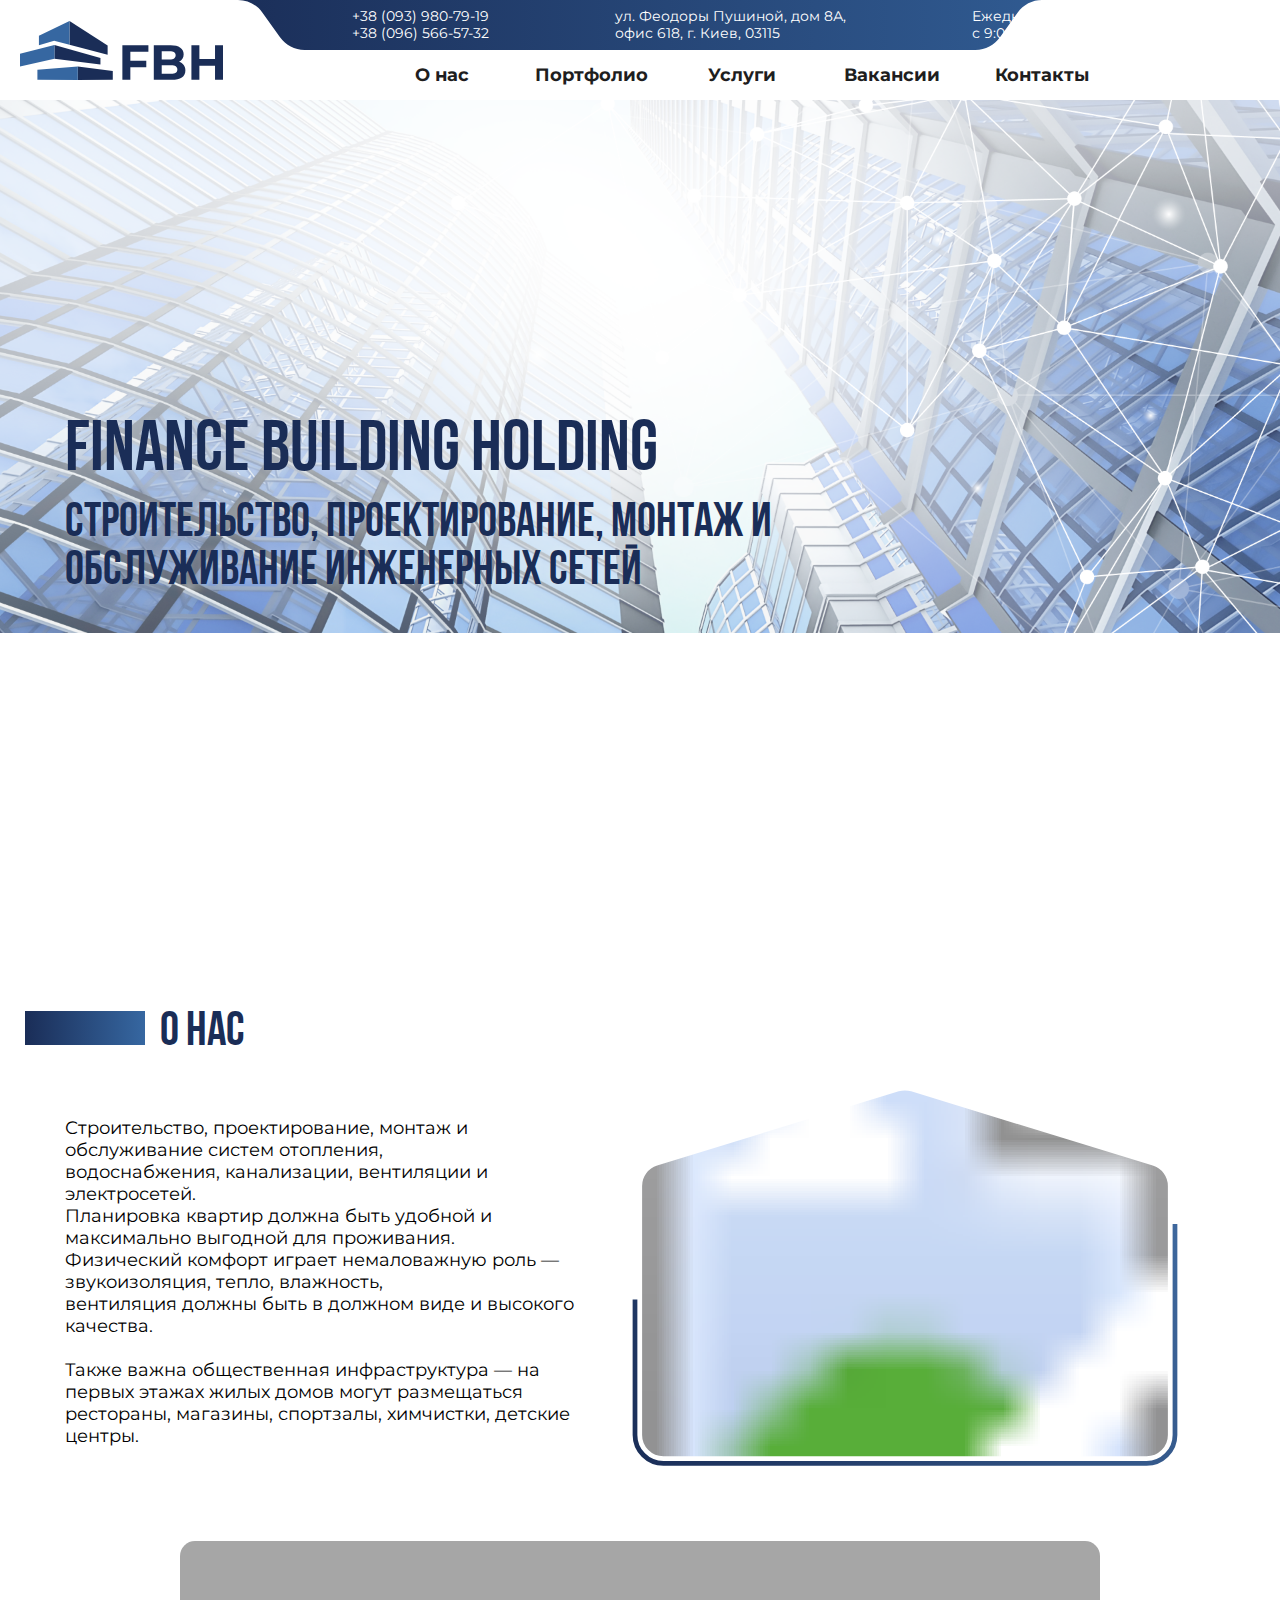
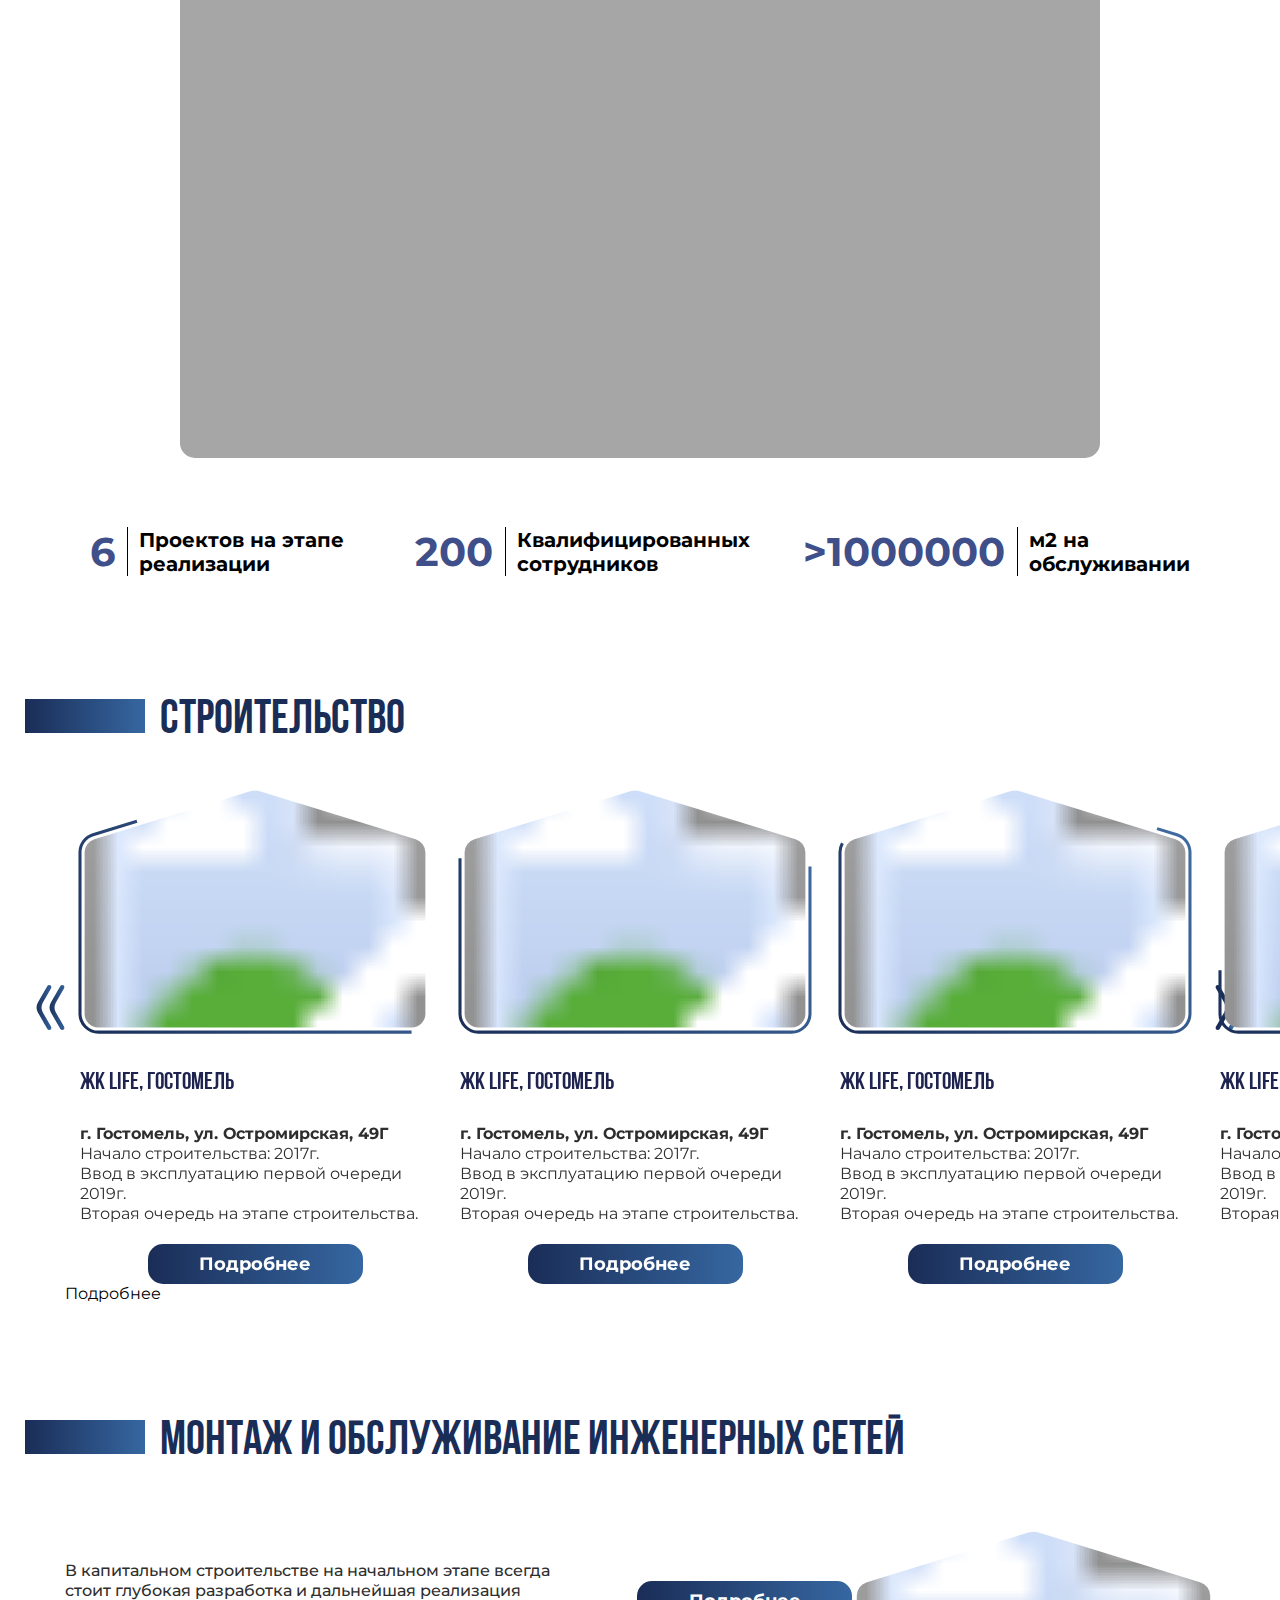
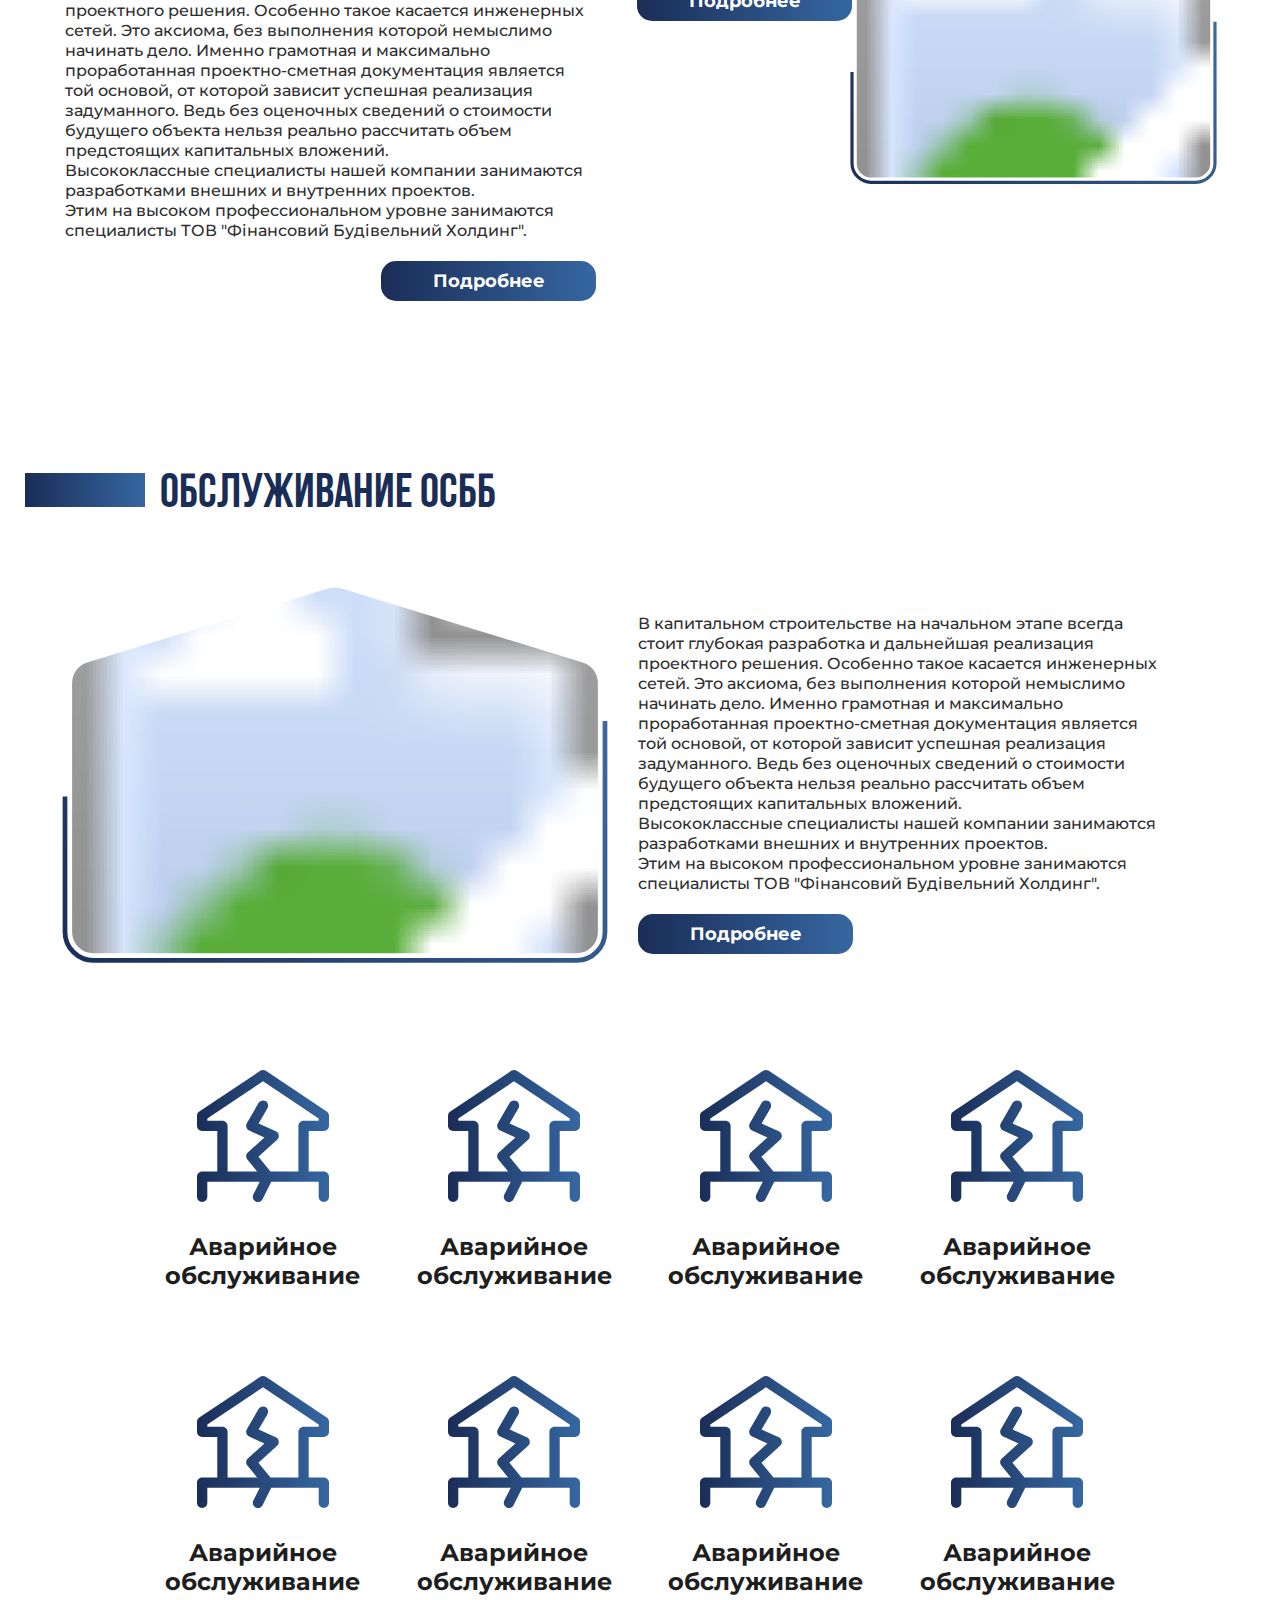
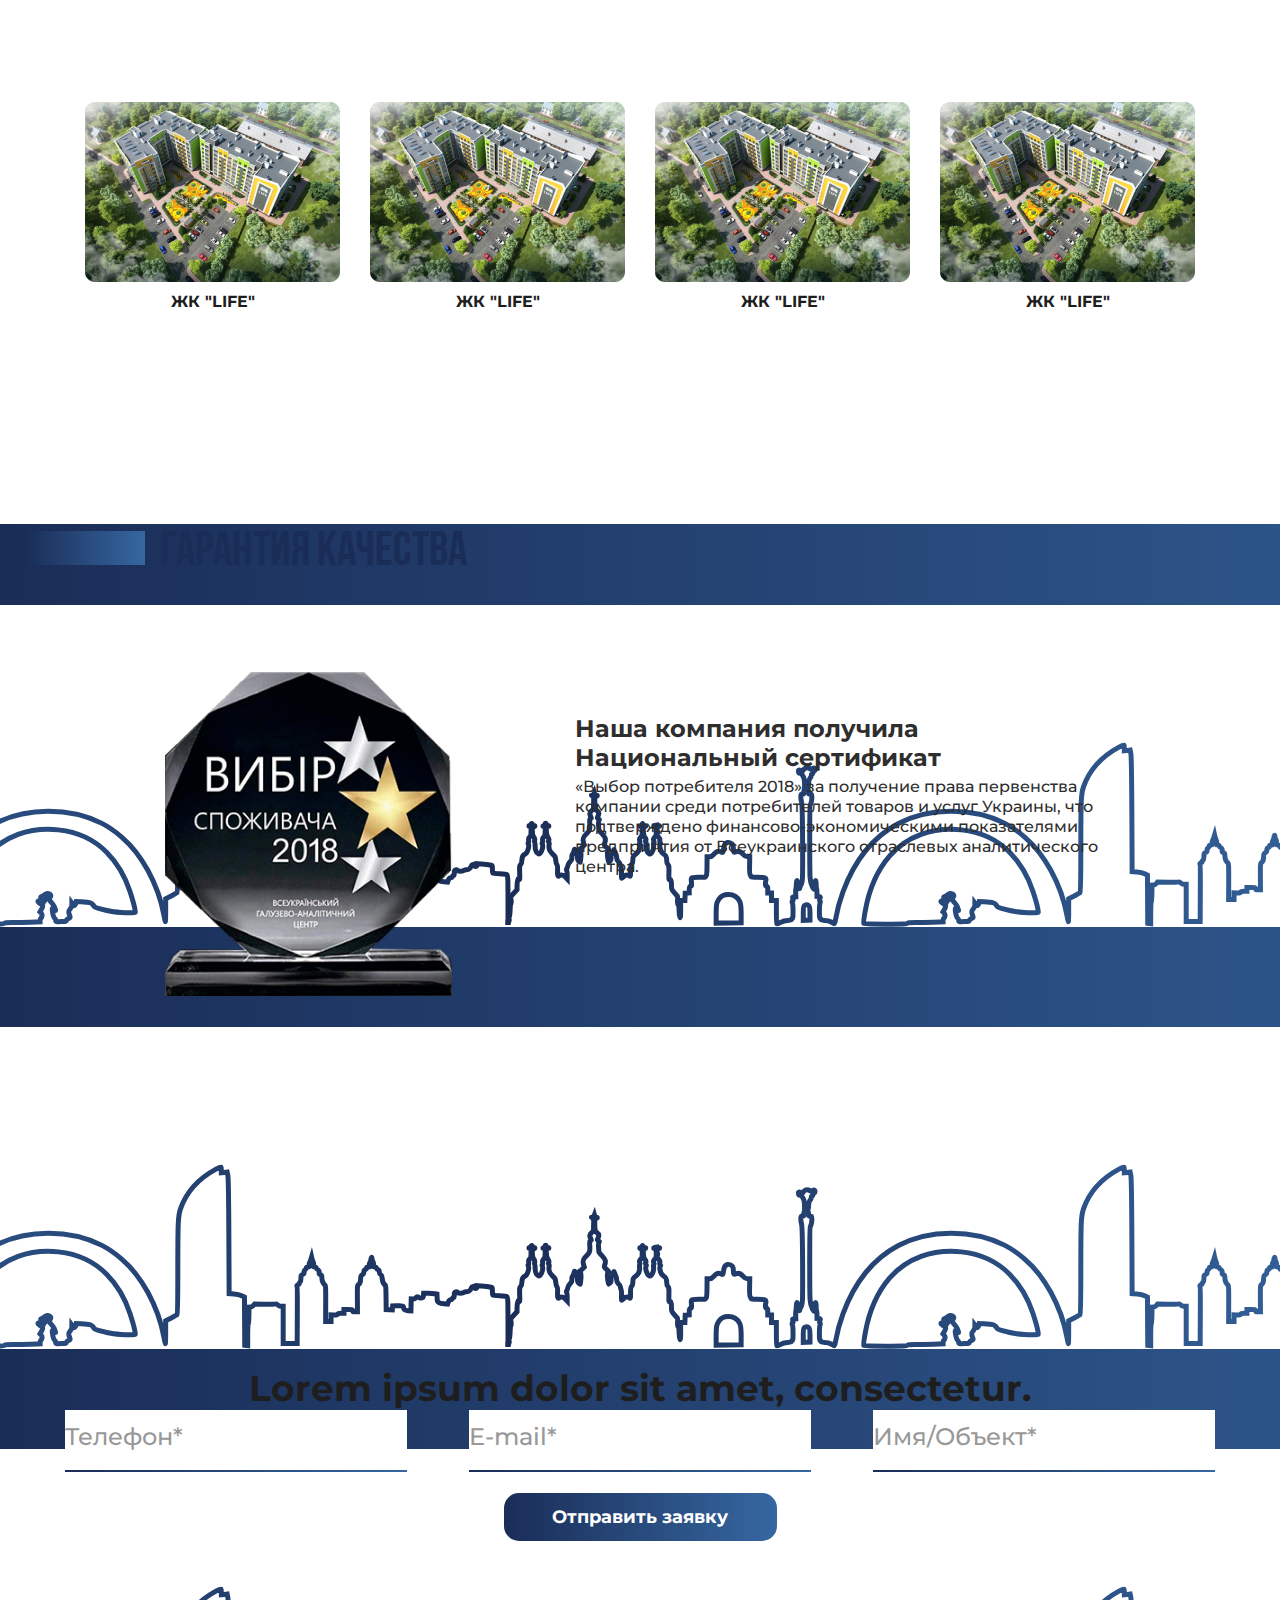
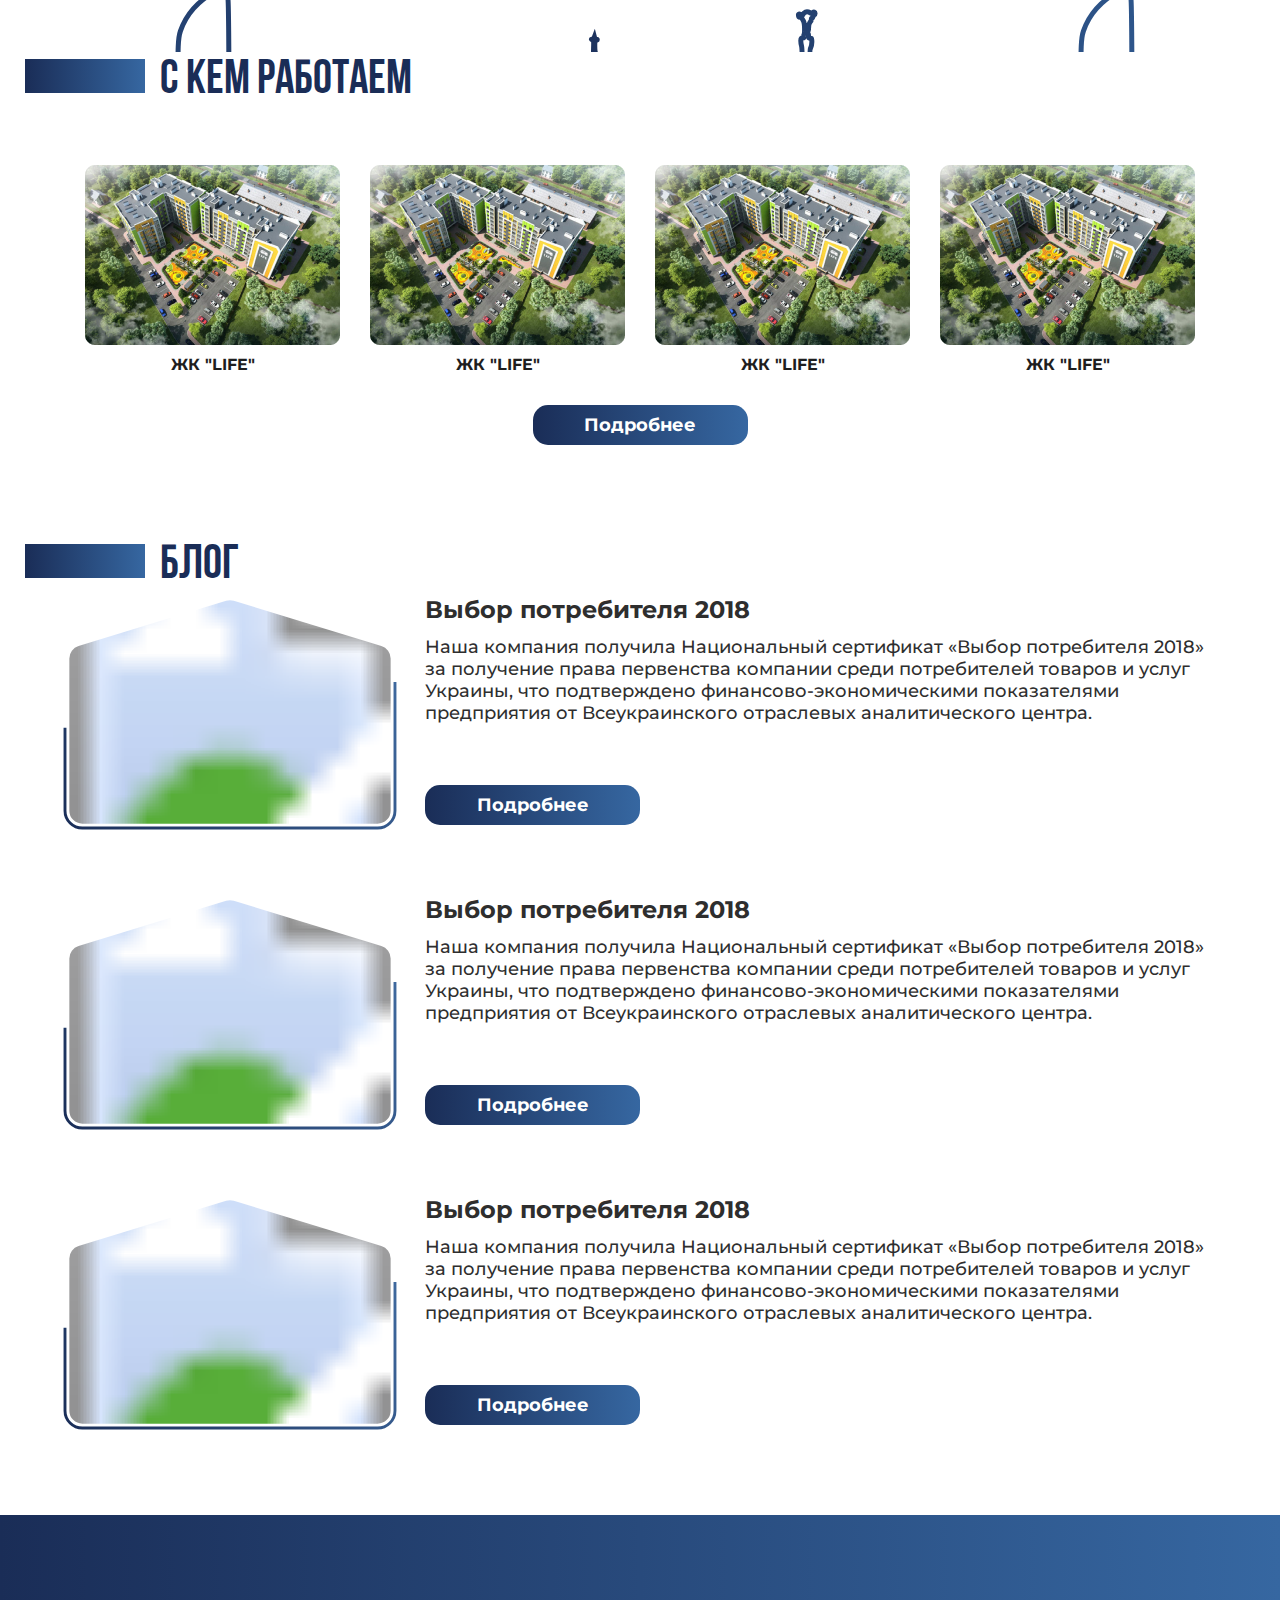
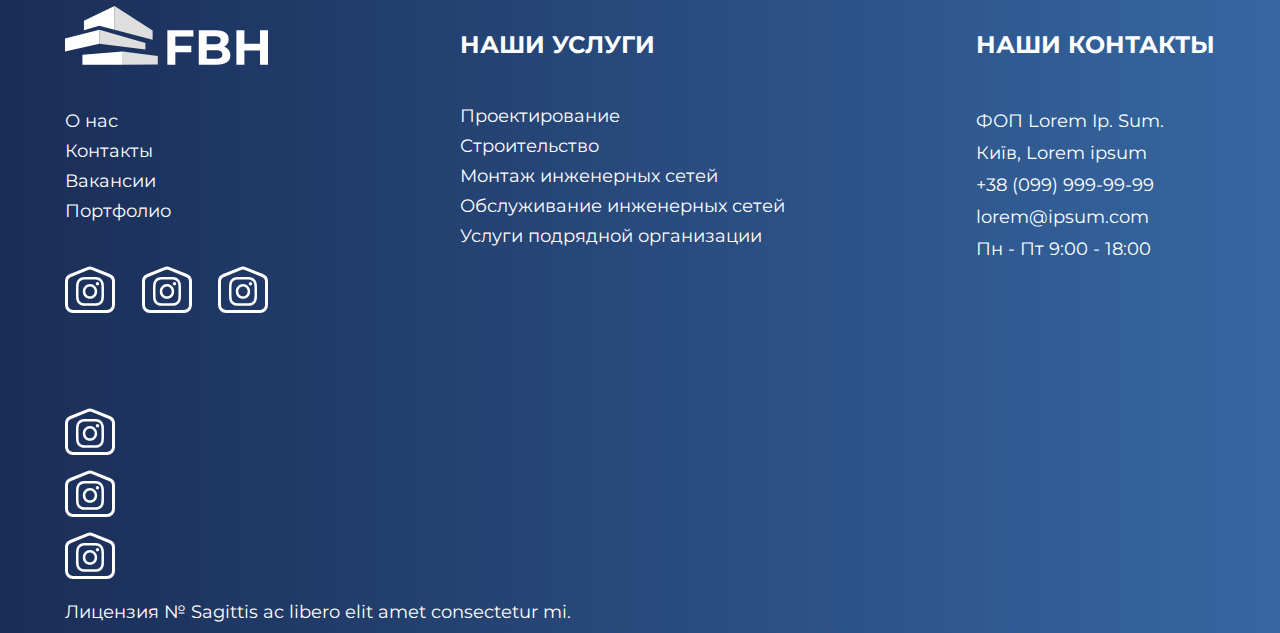
==== commit 24fdf07b: "all pages; first mobile;" ====
--- a/index.html
+++ b/index.html
@@ -12,7 +12,7 @@
     <title>Start</title>
   </head>
   <body>
-    <header class="header"><img src="./assets/img/logo.svg" alt=""/>
+    <header class="header"><img src="assets/img/logo.svg" alt=""/>
       <div class="header__box">
         <div class="header-contact">
           <div class="header-contact__box">
@@ -31,7 +31,46 @@
           <ul>
             <li><a href="">О нас </a></li>
             <li><a href="">Портфолио</a></li>
-            <li><a href="">Услуги</a></li>
+            <li><a href="">Услуги</a>
+              <ul class="header-nav__dropdown">
+                <li><a href="">Проектирование</a>
+                  <ul class="header-nav__submenu">
+                    <li><a href="">Проектирование под ключ </a></li>
+                    <li><a href="">Конструктивное проектирование</a></li>
+                    <li><a href="">Дизайнерское проектирование</a></li>
+                    <li><a href="">Инженерное проектирование</a></li>
+                  </ul>
+                </li>
+                <li><a href="">Строительство</a></li>
+                <li><a href="">Монтаж инженерных сетей</a>
+                  <ul class="header-nav__submenu">
+                    <li><a href="">Канализация</a></li>
+                    <li><a href="">Водопровод</a></li>
+                    <li><a href="">Отопление</a></li>
+                    <li><a href="">Электрика</a></li>
+                    <li><a href="">Системы Теплый пол</a></li>
+                    <li><a href="">Энергоэффективность домов</a></li>
+                  </ul>
+                </li>
+                <li><a href="">Обслуживание инженерных сетей</a>
+                  <ul class="header-nav__submenu">
+                    <li><a href="">Канализация</a></li>
+                    <li><a href="">Водопровод</a></li>
+                    <li><a href="">Отопление</a></li>
+                    <li><a href="">Электрика</a></li>
+                    <li><a href="">Системы Теплый пол</a></li>
+                    <li><a href="">Энергоэффективность домов</a></li>
+                  </ul>
+                </li>
+                <li><a href="">Услуги подрядной организации</a>
+                  <ul class="header-nav__submenu">
+                    <li><a href="">Проектирование домов, ЖК</a></li>
+                    <li><a href="">Согласование инженерных планов</a></li>
+                    <li><a href="">Помошь получения разрешительных документов</a></li>
+                  </ul>
+                </li>
+              </ul>
+            </li>
             <li><a href="">Вакансии</a></li>
             <li><a href="">Контакты</a></li>
           </ul>
@@ -44,7 +83,7 @@
   <section class="homebanner-slider">
     <div class="homebanner-swiper swiper-container">
       <div class="swiper-wrapper">
-        <div class="swiper-slide"><img class="swiper-slide--img" src="/assets/img/homebanner-slider.png" alt=""/>
+        <div class="swiper-slide"><img class="swiper-slide--img" src="assets/img/homebanner-slider.png" alt=""/>
           <div class="swiper-slide--container">
             <h1>Finance building Holding </h1>
             <p>Строительство, проектирование, монтаж и обслуживание инженерных сетей</p>
@@ -60,11 +99,11 @@
       <div class="about__box">
         <div class="about__box-text">Строительство, проектирование, монтаж и обслуживание систем отопления, <br/> водоснабжения, канализации, вентиляции и электросетей. <br/> Планировка квартир должна быть удобной и максимально выгодной для проживания. <br/> Физический комфорт играет немаловажную роль — звукоизоляция, тепло, влажность, <br/> вентиляция должны быть в должном виде и высокого качества. <br/><br/> Также важна общественная инфраструктура — на первых этажах жилых домов могут размещаться <br/> рестораны, магазины, спортзалы, химчистки, детские центры.</div>
         <div class="about__box-img"><figure>
-  <svg class="figure__svg" viewBox="0 0 228 161">
-    <defs><linearGradient id="grad" gradientUnits="userSpaceOnUse" x1="0" y1="100%" x2="100%" y2="0"><stop offset="0" stop-color="#1A2E58"/><stop offset="1" stop-color="#4370A7"/></linearGradient><mask id="image-mask"><path d="M216,161H12A12,12,0,0,1,0,149V43.87A12,12,0,0,1,8.48,32.4l102-31.32a12.06,12.06,0,0,1,7,0l102,31.32A12,12,0,0,1,228,43.87V149A12,12,0,0,1,216,161Z" fill="#fff" stroke="#000" stroke-width="6"/></mask></defs>
-    <image preserveAspectRatio="xMidYMid slice" mask="url(#image-mask)" href="https://images.unsplash.com/photo-1598188306155-25e400eb5078?ixid=MXwxMjA3fDB8MHxwaG90by1wYWdlfHx8fGVufDB8fHw%3D&ixlib=rb-1.2.1&auto=format&fit=crop&w=667&q=80" height="100%" width="100%"/>
-    <path class="figure__stroke" stroke-dasharray="280 315" stroke-width="2px" d="M216,161H12A12,12,0,0,1,0,149V43.87A12,12,0,0,1,8.48,32.4l102-31.32a12.06,12.06,0,0,1,7,0l102,31.32A12,12,0,0,1,228,43.87V149A12,12,0,0,1,216,161Z" fill="none" stroke="url(#grad)"/>
-  </svg>
+    <svg class="figure__svg" viewBox="0 0 228 161">
+        <defs><linearGradient id="grad" gradientUnits="userSpaceOnUse" x1="0" y1="100%" x2="100%" y2="0"><stop offset="0" stop-color="#1A2E58"/><stop offset="1" stop-color="#4370A7"/></linearGradient><mask id="image-mask"><path d="M216,161H12A12,12,0,0,1,0,149V43.87A12,12,0,0,1,8.48,32.4l102-31.32a12.06,12.06,0,0,1,7,0l102,31.32A12,12,0,0,1,228,43.87V149A12,12,0,0,1,216,161Z" fill="#fff" stroke="#000" stroke-width="6"/></mask></defs>
+        <image preserveAspectRatio="xMidYMid slice" mask="url(#image-mask)" href="https://images.unsplash.com/photo-1598188306155-25e400eb5078?ixid=MXwxMjA3fDB8MHxwaG90by1wYWdlfHx8fGVufDB8fHw%3D&ixlib=rb-1.2.1&auto=format&fit=crop&w=667&q=80" height="100%" width="100%"/>
+        <path class="figure__stroke" stroke-dasharray="280 315" stroke-width="2px" d="M216,161H12A12,12,0,0,1,0,149V43.87A12,12,0,0,1,8.48,32.4l102-31.32a12.06,12.06,0,0,1,7,0l102,31.32A12,12,0,0,1,228,43.87V149A12,12,0,0,1,216,161Z" fill="none" stroke="url(#grad)"/>
+    </svg>
 </figure>
         </div>
       </div>
@@ -87,48 +126,48 @@
   <section class="construction">
     <div class="container">
       <h2>Строительство</h2>
-      <div class="construction-carousel__wrapper">
+      <div class="construction-carousel__wrapper" id="randomParentLine">
         <div class="construction-swiper swiper-container">
           <div class="swiper-wrapper">
             <div class="construction-item swiper-slide"><figure>
-  <svg class="figure__svg" viewBox="0 0 228 161">
-    <defs><linearGradient id="grad" gradientUnits="userSpaceOnUse" x1="0" y1="100%" x2="100%" y2="0"><stop offset="0" stop-color="#1A2E58"/><stop offset="1" stop-color="#4370A7"/></linearGradient><mask id="image-mask"><path d="M216,161H12A12,12,0,0,1,0,149V43.87A12,12,0,0,1,8.48,32.4l102-31.32a12.06,12.06,0,0,1,7,0l102,31.32A12,12,0,0,1,228,43.87V149A12,12,0,0,1,216,161Z" fill="#fff" stroke="#000" stroke-width="6"/></mask></defs>
-    <image preserveAspectRatio="xMidYMid slice" mask="url(#image-mask)" href="https://images.unsplash.com/photo-1598188306155-25e400eb5078?ixid=MXwxMjA3fDB8MHxwaG90by1wYWdlfHx8fGVufDB8fHw%3D&ixlib=rb-1.2.1&auto=format&fit=crop&w=667&q=80" height="100%" width="100%"/>
-    <path class="figure__stroke" stroke-dasharray="280 315" stroke-width="2px" d="M216,161H12A12,12,0,0,1,0,149V43.87A12,12,0,0,1,8.48,32.4l102-31.32a12.06,12.06,0,0,1,7,0l102,31.32A12,12,0,0,1,228,43.87V149A12,12,0,0,1,216,161Z" fill="none" stroke="url(#grad)"/>
-  </svg>
-</figure>
-              <p class="construction-item--name">ЖК Life, Гостомель</p>
-              <p class="construction-item-e-city">г. Гостомель, ул. Остромирская, 49Г</p>
-              <p class="construction-item--description">Начало строительства: 2017г. <br/> Ввод в эксплуатацию первой очереди 2019г. <br/> Вторая очередь на этапе строительства.</p><a class="construction-item--link" href="">Подробнее</a>
-            </div>
-            <div class="construction-item swiper-slide"><figure>
-  <svg class="figure__svg" viewBox="0 0 228 161">
-    <defs><linearGradient id="grad" gradientUnits="userSpaceOnUse" x1="0" y1="100%" x2="100%" y2="0"><stop offset="0" stop-color="#1A2E58"/><stop offset="1" stop-color="#4370A7"/></linearGradient><mask id="image-mask"><path d="M216,161H12A12,12,0,0,1,0,149V43.87A12,12,0,0,1,8.48,32.4l102-31.32a12.06,12.06,0,0,1,7,0l102,31.32A12,12,0,0,1,228,43.87V149A12,12,0,0,1,216,161Z" fill="#fff" stroke="#000" stroke-width="6"/></mask></defs>
-    <image preserveAspectRatio="xMidYMid slice" mask="url(#image-mask)" href="https://images.unsplash.com/photo-1598188306155-25e400eb5078?ixid=MXwxMjA3fDB8MHxwaG90by1wYWdlfHx8fGVufDB8fHw%3D&ixlib=rb-1.2.1&auto=format&fit=crop&w=667&q=80" height="100%" width="100%"/>
-    <path class="figure__stroke" stroke-dasharray="280 315" stroke-width="2px" d="M216,161H12A12,12,0,0,1,0,149V43.87A12,12,0,0,1,8.48,32.4l102-31.32a12.06,12.06,0,0,1,7,0l102,31.32A12,12,0,0,1,228,43.87V149A12,12,0,0,1,216,161Z" fill="none" stroke="url(#grad)"/>
-  </svg>
+    <svg class="figure__svg" viewBox="0 0 228 161">
+        <defs><linearGradient id="grad" gradientUnits="userSpaceOnUse" x1="0" y1="100%" x2="100%" y2="0"><stop offset="0" stop-color="#1A2E58"/><stop offset="1" stop-color="#4370A7"/></linearGradient><mask id="image-mask"><path d="M216,161H12A12,12,0,0,1,0,149V43.87A12,12,0,0,1,8.48,32.4l102-31.32a12.06,12.06,0,0,1,7,0l102,31.32A12,12,0,0,1,228,43.87V149A12,12,0,0,1,216,161Z" fill="#fff" stroke="#000" stroke-width="6"/></mask></defs>
+        <image preserveAspectRatio="xMidYMid slice" mask="url(#image-mask)" href="https://images.unsplash.com/photo-1598188306155-25e400eb5078?ixid=MXwxMjA3fDB8MHxwaG90by1wYWdlfHx8fGVufDB8fHw%3D&ixlib=rb-1.2.1&auto=format&fit=crop&w=667&q=80" height="100%" width="100%"/>
+        <path class="figure__stroke" stroke-dasharray="280 315" stroke-width="2px" d="M216,161H12A12,12,0,0,1,0,149V43.87A12,12,0,0,1,8.48,32.4l102-31.32a12.06,12.06,0,0,1,7,0l102,31.32A12,12,0,0,1,228,43.87V149A12,12,0,0,1,216,161Z" fill="none" stroke="url(#grad)"/>
+    </svg>
 </figure>
               <p class="construction-item--name">ЖК Life, Гостомель</p>
               <p class="construction-item--city">г. Гостомель, ул. Остромирская, 49Г</p>
               <p class="construction-item--description">Начало строительства: 2017г. <br/> Ввод в эксплуатацию первой очереди 2019г. <br/> Вторая очередь на этапе строительства.</p><a class="construction-item--link" href="">Подробнее</a>
             </div>
             <div class="construction-item swiper-slide"><figure>
-  <svg class="figure__svg" viewBox="0 0 228 161">
-    <defs><linearGradient id="grad" gradientUnits="userSpaceOnUse" x1="0" y1="100%" x2="100%" y2="0"><stop offset="0" stop-color="#1A2E58"/><stop offset="1" stop-color="#4370A7"/></linearGradient><mask id="image-mask"><path d="M216,161H12A12,12,0,0,1,0,149V43.87A12,12,0,0,1,8.48,32.4l102-31.32a12.06,12.06,0,0,1,7,0l102,31.32A12,12,0,0,1,228,43.87V149A12,12,0,0,1,216,161Z" fill="#fff" stroke="#000" stroke-width="6"/></mask></defs>
-    <image preserveAspectRatio="xMidYMid slice" mask="url(#image-mask)" href="https://images.unsplash.com/photo-1598188306155-25e400eb5078?ixid=MXwxMjA3fDB8MHxwaG90by1wYWdlfHx8fGVufDB8fHw%3D&ixlib=rb-1.2.1&auto=format&fit=crop&w=667&q=80" height="100%" width="100%"/>
-    <path class="figure__stroke" stroke-dasharray="280 315" stroke-width="2px" d="M216,161H12A12,12,0,0,1,0,149V43.87A12,12,0,0,1,8.48,32.4l102-31.32a12.06,12.06,0,0,1,7,0l102,31.32A12,12,0,0,1,228,43.87V149A12,12,0,0,1,216,161Z" fill="none" stroke="url(#grad)"/>
-  </svg>
+    <svg class="figure__svg" viewBox="0 0 228 161">
+        <defs><linearGradient id="grad" gradientUnits="userSpaceOnUse" x1="0" y1="100%" x2="100%" y2="0"><stop offset="0" stop-color="#1A2E58"/><stop offset="1" stop-color="#4370A7"/></linearGradient><mask id="image-mask"><path d="M216,161H12A12,12,0,0,1,0,149V43.87A12,12,0,0,1,8.48,32.4l102-31.32a12.06,12.06,0,0,1,7,0l102,31.32A12,12,0,0,1,228,43.87V149A12,12,0,0,1,216,161Z" fill="#fff" stroke="#000" stroke-width="6"/></mask></defs>
+        <image preserveAspectRatio="xMidYMid slice" mask="url(#image-mask)" href="https://images.unsplash.com/photo-1598188306155-25e400eb5078?ixid=MXwxMjA3fDB8MHxwaG90by1wYWdlfHx8fGVufDB8fHw%3D&ixlib=rb-1.2.1&auto=format&fit=crop&w=667&q=80" height="100%" width="100%"/>
+        <path class="figure__stroke" stroke-dasharray="280 315" stroke-width="2px" d="M216,161H12A12,12,0,0,1,0,149V43.87A12,12,0,0,1,8.48,32.4l102-31.32a12.06,12.06,0,0,1,7,0l102,31.32A12,12,0,0,1,228,43.87V149A12,12,0,0,1,216,161Z" fill="none" stroke="url(#grad)"/>
+    </svg>
 </figure>
               <p class="construction-item--name">ЖК Life, Гостомель</p>
               <p class="construction-item--city">г. Гостомель, ул. Остромирская, 49Г</p>
               <p class="construction-item--description">Начало строительства: 2017г. <br/> Ввод в эксплуатацию первой очереди 2019г. <br/> Вторая очередь на этапе строительства.</p><a class="construction-item--link" href="">Подробнее</a>
             </div>
             <div class="construction-item swiper-slide"><figure>
-  <svg class="figure__svg" viewBox="0 0 228 161">
-    <defs><linearGradient id="grad" gradientUnits="userSpaceOnUse" x1="0" y1="100%" x2="100%" y2="0"><stop offset="0" stop-color="#1A2E58"/><stop offset="1" stop-color="#4370A7"/></linearGradient><mask id="image-mask"><path d="M216,161H12A12,12,0,0,1,0,149V43.87A12,12,0,0,1,8.48,32.4l102-31.32a12.06,12.06,0,0,1,7,0l102,31.32A12,12,0,0,1,228,43.87V149A12,12,0,0,1,216,161Z" fill="#fff" stroke="#000" stroke-width="6"/></mask></defs>
-    <image preserveAspectRatio="xMidYMid slice" mask="url(#image-mask)" href="https://images.unsplash.com/photo-1598188306155-25e400eb5078?ixid=MXwxMjA3fDB8MHxwaG90by1wYWdlfHx8fGVufDB8fHw%3D&ixlib=rb-1.2.1&auto=format&fit=crop&w=667&q=80" height="100%" width="100%"/>
-    <path class="figure__stroke" stroke-dasharray="280 315" stroke-width="2px" d="M216,161H12A12,12,0,0,1,0,149V43.87A12,12,0,0,1,8.48,32.4l102-31.32a12.06,12.06,0,0,1,7,0l102,31.32A12,12,0,0,1,228,43.87V149A12,12,0,0,1,216,161Z" fill="none" stroke="url(#grad)"/>
-  </svg>
+    <svg class="figure__svg" viewBox="0 0 228 161">
+        <defs><linearGradient id="grad" gradientUnits="userSpaceOnUse" x1="0" y1="100%" x2="100%" y2="0"><stop offset="0" stop-color="#1A2E58"/><stop offset="1" stop-color="#4370A7"/></linearGradient><mask id="image-mask"><path d="M216,161H12A12,12,0,0,1,0,149V43.87A12,12,0,0,1,8.48,32.4l102-31.32a12.06,12.06,0,0,1,7,0l102,31.32A12,12,0,0,1,228,43.87V149A12,12,0,0,1,216,161Z" fill="#fff" stroke="#000" stroke-width="6"/></mask></defs>
+        <image preserveAspectRatio="xMidYMid slice" mask="url(#image-mask)" href="https://images.unsplash.com/photo-1598188306155-25e400eb5078?ixid=MXwxMjA3fDB8MHxwaG90by1wYWdlfHx8fGVufDB8fHw%3D&ixlib=rb-1.2.1&auto=format&fit=crop&w=667&q=80" height="100%" width="100%"/>
+        <path class="figure__stroke" stroke-dasharray="280 315" stroke-width="2px" d="M216,161H12A12,12,0,0,1,0,149V43.87A12,12,0,0,1,8.48,32.4l102-31.32a12.06,12.06,0,0,1,7,0l102,31.32A12,12,0,0,1,228,43.87V149A12,12,0,0,1,216,161Z" fill="none" stroke="url(#grad)"/>
+    </svg>
+</figure>
+              <p class="construction-item--name">ЖК Life, Гостомель</p>
+              <p class="construction-item--city">г. Гостомель, ул. Остромирская, 49Г</p>
+              <p class="construction-item--description">Начало строительства: 2017г. <br/> Ввод в эксплуатацию первой очереди 2019г. <br/> Вторая очередь на этапе строительства.</p><a class="construction-item--link" href="">Подробнее</a>
+            </div>
+            <div class="construction-item swiper-slide"><figure>
+    <svg class="figure__svg" viewBox="0 0 228 161">
+        <defs><linearGradient id="grad" gradientUnits="userSpaceOnUse" x1="0" y1="100%" x2="100%" y2="0"><stop offset="0" stop-color="#1A2E58"/><stop offset="1" stop-color="#4370A7"/></linearGradient><mask id="image-mask"><path d="M216,161H12A12,12,0,0,1,0,149V43.87A12,12,0,0,1,8.48,32.4l102-31.32a12.06,12.06,0,0,1,7,0l102,31.32A12,12,0,0,1,228,43.87V149A12,12,0,0,1,216,161Z" fill="#fff" stroke="#000" stroke-width="6"/></mask></defs>
+        <image preserveAspectRatio="xMidYMid slice" mask="url(#image-mask)" href="https://images.unsplash.com/photo-1598188306155-25e400eb5078?ixid=MXwxMjA3fDB8MHxwaG90by1wYWdlfHx8fGVufDB8fHw%3D&ixlib=rb-1.2.1&auto=format&fit=crop&w=667&q=80" height="100%" width="100%"/>
+        <path class="figure__stroke" stroke-dasharray="280 315" stroke-width="2px" d="M216,161H12A12,12,0,0,1,0,149V43.87A12,12,0,0,1,8.48,32.4l102-31.32a12.06,12.06,0,0,1,7,0l102,31.32A12,12,0,0,1,228,43.87V149A12,12,0,0,1,216,161Z" fill="none" stroke="url(#grad)"/>
+    </svg>
 </figure>
               <p class="construction-item--name">ЖК Life, Гостомель</p>
               <p class="construction-item--city">г. Гостомель, ул. Остромирская, 49Г</p>
@@ -169,19 +208,20 @@
 
         </div>
       </div>
+      <div class="construction-link">Подробнее</div>
     </div>
   </section>
   <section class="about about--second">
     <div class="container">
       <h2>МОНТАЖ и обслуживание ИНЖЕНЕРНЫХ СЕТЕЙ</h2>
       <div class="about__box">
-        <div class="about__box-text">В капитальном строительстве на начальном этапе всегда стоит глубокая разработка и дальнейшая реализация проектного решения. Особенно такое касается инженерных сетей. Это аксиома, без выполнения которой немыслимо начинать дело. Именно грамотная и максимально проработанная проектно-сметная документация является той основой, от которой зависит успешная реализация задуманного. Ведь без оценочных сведений о стоимости будущего объекта нельзя реально рассчитать объем предстоящих капитальных вложений. <br/>Высококлассные специалисты нашей компании занимаются разработками внешних и внутренних проектов. <br/>Этим на высоком профессиональном уровне занимаются специалисты ТОВ "Фінансовий Будівельний Холдинг".<a class="about__box-link" href="">Подробнее</a></div>
+        <div class="about__box-text">В капитальном строительстве на начальном этапе всегда стоит глубокая разработка и дальнейшая реализация проектного решения. Особенно такое касается инженерных сетей. Это аксиома, без выполнения которой немыслимо начинать дело. Именно грамотная и максимально проработанная проектно-сметная документация является той основой, от которой зависит успешная реализация задуманного. Ведь без оценочных сведений о стоимости будущего объекта нельзя реально рассчитать объем предстоящих капитальных вложений. <br/>Высококлассные специалисты нашей компании занимаются разработками внешних и внутренних проектов. <br/>Этим на высоком профессиональном уровне занимаются специалисты ТОВ "Фінансовий Будівельний Холдинг".<a class="about__box-link" href="">Подробнее</a></div><a class="about__box-link--mobile about__box-link" href="">Подробнее</a>
         <div class="about__box-img"><figure>
-  <svg class="figure__svg" viewBox="0 0 228 161">
-    <defs><linearGradient id="grad" gradientUnits="userSpaceOnUse" x1="0" y1="100%" x2="100%" y2="0"><stop offset="0" stop-color="#1A2E58"/><stop offset="1" stop-color="#4370A7"/></linearGradient><mask id="image-mask"><path d="M216,161H12A12,12,0,0,1,0,149V43.87A12,12,0,0,1,8.48,32.4l102-31.32a12.06,12.06,0,0,1,7,0l102,31.32A12,12,0,0,1,228,43.87V149A12,12,0,0,1,216,161Z" fill="#fff" stroke="#000" stroke-width="6"/></mask></defs>
-    <image preserveAspectRatio="xMidYMid slice" mask="url(#image-mask)" href="https://images.unsplash.com/photo-1598188306155-25e400eb5078?ixid=MXwxMjA3fDB8MHxwaG90by1wYWdlfHx8fGVufDB8fHw%3D&ixlib=rb-1.2.1&auto=format&fit=crop&w=667&q=80" height="100%" width="100%"/>
-    <path class="figure__stroke" stroke-dasharray="280 315" stroke-width="2px" d="M216,161H12A12,12,0,0,1,0,149V43.87A12,12,0,0,1,8.48,32.4l102-31.32a12.06,12.06,0,0,1,7,0l102,31.32A12,12,0,0,1,228,43.87V149A12,12,0,0,1,216,161Z" fill="none" stroke="url(#grad)"/>
-  </svg>
+    <svg class="figure__svg" viewBox="0 0 228 161">
+        <defs><linearGradient id="grad" gradientUnits="userSpaceOnUse" x1="0" y1="100%" x2="100%" y2="0"><stop offset="0" stop-color="#1A2E58"/><stop offset="1" stop-color="#4370A7"/></linearGradient><mask id="image-mask"><path d="M216,161H12A12,12,0,0,1,0,149V43.87A12,12,0,0,1,8.48,32.4l102-31.32a12.06,12.06,0,0,1,7,0l102,31.32A12,12,0,0,1,228,43.87V149A12,12,0,0,1,216,161Z" fill="#fff" stroke="#000" stroke-width="6"/></mask></defs>
+        <image preserveAspectRatio="xMidYMid slice" mask="url(#image-mask)" href="https://images.unsplash.com/photo-1598188306155-25e400eb5078?ixid=MXwxMjA3fDB8MHxwaG90by1wYWdlfHx8fGVufDB8fHw%3D&ixlib=rb-1.2.1&auto=format&fit=crop&w=667&q=80" height="100%" width="100%"/>
+        <path class="figure__stroke" stroke-dasharray="280 315" stroke-width="2px" d="M216,161H12A12,12,0,0,1,0,149V43.87A12,12,0,0,1,8.48,32.4l102-31.32a12.06,12.06,0,0,1,7,0l102,31.32A12,12,0,0,1,228,43.87V149A12,12,0,0,1,216,161Z" fill="none" stroke="url(#grad)"/>
+    </svg>
 </figure>
         </div>
       </div>
@@ -193,51 +233,51 @@
       <div class="about__box">
         <div class="about__box-text">В капитальном строительстве на начальном этапе всегда стоит глубокая разработка и дальнейшая реализация проектного решения. Особенно такое касается инженерных сетей. Это аксиома, без выполнения которой немыслимо начинать дело. Именно грамотная и максимально проработанная проектно-сметная документация является той основой, от которой зависит успешная реализация задуманного. Ведь без оценочных сведений о стоимости будущего объекта нельзя реально рассчитать объем предстоящих капитальных вложений. <br/>Высококлассные специалисты нашей компании занимаются разработками внешних и внутренних проектов. <br/>Этим на высоком профессиональном уровне занимаются специалисты ТОВ "Фінансовий Будівельний Холдинг".<a class="about__box-link" href="">Подробнее</a></div>
         <div class="about__box-img"><figure>
-  <svg class="figure__svg" viewBox="0 0 228 161">
-    <defs><linearGradient id="grad" gradientUnits="userSpaceOnUse" x1="0" y1="100%" x2="100%" y2="0"><stop offset="0" stop-color="#1A2E58"/><stop offset="1" stop-color="#4370A7"/></linearGradient><mask id="image-mask"><path d="M216,161H12A12,12,0,0,1,0,149V43.87A12,12,0,0,1,8.48,32.4l102-31.32a12.06,12.06,0,0,1,7,0l102,31.32A12,12,0,0,1,228,43.87V149A12,12,0,0,1,216,161Z" fill="#fff" stroke="#000" stroke-width="6"/></mask></defs>
-    <image preserveAspectRatio="xMidYMid slice" mask="url(#image-mask)" href="https://images.unsplash.com/photo-1598188306155-25e400eb5078?ixid=MXwxMjA3fDB8MHxwaG90by1wYWdlfHx8fGVufDB8fHw%3D&ixlib=rb-1.2.1&auto=format&fit=crop&w=667&q=80" height="100%" width="100%"/>
-    <path class="figure__stroke" stroke-dasharray="280 315" stroke-width="2px" d="M216,161H12A12,12,0,0,1,0,149V43.87A12,12,0,0,1,8.48,32.4l102-31.32a12.06,12.06,0,0,1,7,0l102,31.32A12,12,0,0,1,228,43.87V149A12,12,0,0,1,216,161Z" fill="none" stroke="url(#grad)"/>
-  </svg>
+    <svg class="figure__svg" viewBox="0 0 228 161">
+        <defs><linearGradient id="grad" gradientUnits="userSpaceOnUse" x1="0" y1="100%" x2="100%" y2="0"><stop offset="0" stop-color="#1A2E58"/><stop offset="1" stop-color="#4370A7"/></linearGradient><mask id="image-mask"><path d="M216,161H12A12,12,0,0,1,0,149V43.87A12,12,0,0,1,8.48,32.4l102-31.32a12.06,12.06,0,0,1,7,0l102,31.32A12,12,0,0,1,228,43.87V149A12,12,0,0,1,216,161Z" fill="#fff" stroke="#000" stroke-width="6"/></mask></defs>
+        <image preserveAspectRatio="xMidYMid slice" mask="url(#image-mask)" href="https://images.unsplash.com/photo-1598188306155-25e400eb5078?ixid=MXwxMjA3fDB8MHxwaG90by1wYWdlfHx8fGVufDB8fHw%3D&ixlib=rb-1.2.1&auto=format&fit=crop&w=667&q=80" height="100%" width="100%"/>
+        <path class="figure__stroke" stroke-dasharray="280 315" stroke-width="2px" d="M216,161H12A12,12,0,0,1,0,149V43.87A12,12,0,0,1,8.48,32.4l102-31.32a12.06,12.06,0,0,1,7,0l102,31.32A12,12,0,0,1,228,43.87V149A12,12,0,0,1,216,161Z" fill="none" stroke="url(#grad)"/>
+    </svg>
 </figure>
         </div>
       </div>
       <div class="about-features">
-        <div class="about-features-item"><img src="/assets/img/iconAboutFeaturesItem.svg" alt=""/>
-          <p>Аварийное обслуживание</p>
-        </div>
-        <div class="about-features-item"><img src="/assets/img/iconAboutFeaturesItem.svg" alt=""/>
-          <p>Аварийное обслуживание</p>
-        </div>
-        <div class="about-features-item"><img src="/assets/img/iconAboutFeaturesItem.svg" alt=""/>
-          <p>Аварийное обслуживание</p>
-        </div>
-        <div class="about-features-item"><img src="/assets/img/iconAboutFeaturesItem.svg" alt=""/>
-          <p>Аварийное обслуживание</p>
-        </div>
-        <div class="about-features-item"><img src="/assets/img/iconAboutFeaturesItem.svg" alt=""/>
-          <p>Аварийное обслуживание</p>
-        </div>
-        <div class="about-features-item"><img src="/assets/img/iconAboutFeaturesItem.svg" alt=""/>
-          <p>Аварийное обслуживание</p>
-        </div>
-        <div class="about-features-item"><img src="/assets/img/iconAboutFeaturesItem.svg" alt=""/>
-          <p>Аварийное обслуживание</p>
-        </div>
-        <div class="about-features-item"><img src="/assets/img/iconAboutFeaturesItem.svg" alt=""/>
+        <div class="about-features-item"><img src="assets/img/iconAboutFeaturesItem.svg" alt=""/>
+          <p>Аварийное обслуживание</p>
+        </div>
+        <div class="about-features-item"><img src="assets/img/iconAboutFeaturesItem.svg" alt=""/>
+          <p>Аварийное обслуживание</p>
+        </div>
+        <div class="about-features-item"><img src="assets/img/iconAboutFeaturesItem.svg" alt=""/>
+          <p>Аварийное обслуживание</p>
+        </div>
+        <div class="about-features-item"><img src="assets/img/iconAboutFeaturesItem.svg" alt=""/>
+          <p>Аварийное обслуживание</p>
+        </div>
+        <div class="about-features-item"><img src="assets/img/iconAboutFeaturesItem.svg" alt=""/>
+          <p>Аварийное обслуживание</p>
+        </div>
+        <div class="about-features-item"><img src="assets/img/iconAboutFeaturesItem.svg" alt=""/>
+          <p>Аварийное обслуживание</p>
+        </div>
+        <div class="about-features-item"><img src="assets/img/iconAboutFeaturesItem.svg" alt=""/>
+          <p>Аварийное обслуживание</p>
+        </div>
+        <div class="about-features-item"><img src="assets/img/iconAboutFeaturesItem.svg" alt=""/>
           <p>Аварийное обслуживание</p>
         </div>
       </div>
       <div class="about-cities">
-        <div class="about-city"><img src="/assets/img/about-city.jpg" alt=""/>
-          <p>ЖК "LIFE"</p>
-        </div>
-        <div class="about-city"><img src="/assets/img/about-city.jpg" alt=""/>
-          <p>ЖК "LIFE"</p>
-        </div>
-        <div class="about-city"><img src="/assets/img/about-city.jpg" alt=""/>
-          <p>ЖК "LIFE"</p>
-        </div>
-        <div class="about-city"><img src="/assets/img/about-city.jpg" alt=""/>
+        <div class="about-city"><img src="assets/img/about-city.jpg" alt=""/>
+          <p>ЖК "LIFE"</p>
+        </div>
+        <div class="about-city"><img src="assets/img/about-city.jpg" alt=""/>
+          <p>ЖК "LIFE"</p>
+        </div>
+        <div class="about-city"><img src="assets/img/about-city.jpg" alt=""/>
+          <p>ЖК "LIFE"</p>
+        </div>
+        <div class="about-city"><img src="assets/img/about-city.jpg" alt=""/>
           <p>ЖК "LIFE"</p>
         </div>
       </div>
@@ -246,7 +286,7 @@
   <section class="guarantee">
     <div class="container">
       <h2>гарантия качества</h2>
-      <div class="guarantee__box"><img src="/assets/img/guarantee-img.png" alt=""/>
+      <div class="guarantee__box"><img src="assets/img/guarantee-img.png" alt=""/>
         <div class="guarantee__box-info">
           <p>Наша компания получила Национальный сертификат</p>
           <p>«Выбор потребителя 2018» за получение права первенства компании среди потребителей товаров и услуг Украины, что подтверждено финансово-экономическими показателями предприятия от Всеукраинского отраслевых аналитического центра.</p>
@@ -273,16 +313,16 @@
     <div class="container">
       <h2>С кем работаем</h2>
       <div class="about-cities">
-        <div class="about-city"><img src="/assets/img/about-city.jpg" alt=""/>
-          <p>ЖК "LIFE"</p>
-        </div>
-        <div class="about-city"><img src="/assets/img/about-city.jpg" alt=""/>
-          <p>ЖК "LIFE"</p>
-        </div>
-        <div class="about-city"><img src="/assets/img/about-city.jpg" alt=""/>
-          <p>ЖК "LIFE"</p>
-        </div>
-        <div class="about-city"><img src="/assets/img/about-city.jpg" alt=""/>
+        <div class="about-city"><img src="assets/img/about-city.jpg" alt=""/>
+          <p>ЖК "LIFE"</p>
+        </div>
+        <div class="about-city"><img src="assets/img/about-city.jpg" alt=""/>
+          <p>ЖК "LIFE"</p>
+        </div>
+        <div class="about-city"><img src="assets/img/about-city.jpg" alt=""/>
+          <p>ЖК "LIFE"</p>
+        </div>
+        <div class="about-city"><img src="assets/img/about-city.jpg" alt=""/>
           <p>ЖК "LIFE"</p>
         </div>
       </div><a class="about--btn" href="">Подробнее</a>
@@ -293,11 +333,11 @@
       <h2>Блог</h2>
       <div class="blog-items">
         <div class="blog-item"><figure>
-  <svg class="figure__svg" viewBox="0 0 228 161">
-    <defs><linearGradient id="grad" gradientUnits="userSpaceOnUse" x1="0" y1="100%" x2="100%" y2="0"><stop offset="0" stop-color="#1A2E58"/><stop offset="1" stop-color="#4370A7"/></linearGradient><mask id="image-mask"><path d="M216,161H12A12,12,0,0,1,0,149V43.87A12,12,0,0,1,8.48,32.4l102-31.32a12.06,12.06,0,0,1,7,0l102,31.32A12,12,0,0,1,228,43.87V149A12,12,0,0,1,216,161Z" fill="#fff" stroke="#000" stroke-width="6"/></mask></defs>
-    <image preserveAspectRatio="xMidYMid slice" mask="url(#image-mask)" href="https://images.unsplash.com/photo-1598188306155-25e400eb5078?ixid=MXwxMjA3fDB8MHxwaG90by1wYWdlfHx8fGVufDB8fHw%3D&ixlib=rb-1.2.1&auto=format&fit=crop&w=667&q=80" height="100%" width="100%"/>
-    <path class="figure__stroke" stroke-dasharray="280 315" stroke-width="2px" d="M216,161H12A12,12,0,0,1,0,149V43.87A12,12,0,0,1,8.48,32.4l102-31.32a12.06,12.06,0,0,1,7,0l102,31.32A12,12,0,0,1,228,43.87V149A12,12,0,0,1,216,161Z" fill="none" stroke="url(#grad)"/>
-  </svg>
+    <svg class="figure__svg" viewBox="0 0 228 161">
+        <defs><linearGradient id="grad" gradientUnits="userSpaceOnUse" x1="0" y1="100%" x2="100%" y2="0"><stop offset="0" stop-color="#1A2E58"/><stop offset="1" stop-color="#4370A7"/></linearGradient><mask id="image-mask"><path d="M216,161H12A12,12,0,0,1,0,149V43.87A12,12,0,0,1,8.48,32.4l102-31.32a12.06,12.06,0,0,1,7,0l102,31.32A12,12,0,0,1,228,43.87V149A12,12,0,0,1,216,161Z" fill="#fff" stroke="#000" stroke-width="6"/></mask></defs>
+        <image preserveAspectRatio="xMidYMid slice" mask="url(#image-mask)" href="https://images.unsplash.com/photo-1598188306155-25e400eb5078?ixid=MXwxMjA3fDB8MHxwaG90by1wYWdlfHx8fGVufDB8fHw%3D&ixlib=rb-1.2.1&auto=format&fit=crop&w=667&q=80" height="100%" width="100%"/>
+        <path class="figure__stroke" stroke-dasharray="280 315" stroke-width="2px" d="M216,161H12A12,12,0,0,1,0,149V43.87A12,12,0,0,1,8.48,32.4l102-31.32a12.06,12.06,0,0,1,7,0l102,31.32A12,12,0,0,1,228,43.87V149A12,12,0,0,1,216,161Z" fill="none" stroke="url(#grad)"/>
+    </svg>
 </figure>
           <div class="blog-item__box">
             <p>Выбор потребителя 2018</p>
@@ -305,11 +345,11 @@
           </div>
         </div>
         <div class="blog-item"><figure>
-  <svg class="figure__svg" viewBox="0 0 228 161">
-    <defs><linearGradient id="grad" gradientUnits="userSpaceOnUse" x1="0" y1="100%" x2="100%" y2="0"><stop offset="0" stop-color="#1A2E58"/><stop offset="1" stop-color="#4370A7"/></linearGradient><mask id="image-mask"><path d="M216,161H12A12,12,0,0,1,0,149V43.87A12,12,0,0,1,8.48,32.4l102-31.32a12.06,12.06,0,0,1,7,0l102,31.32A12,12,0,0,1,228,43.87V149A12,12,0,0,1,216,161Z" fill="#fff" stroke="#000" stroke-width="6"/></mask></defs>
-    <image preserveAspectRatio="xMidYMid slice" mask="url(#image-mask)" href="https://images.unsplash.com/photo-1598188306155-25e400eb5078?ixid=MXwxMjA3fDB8MHxwaG90by1wYWdlfHx8fGVufDB8fHw%3D&ixlib=rb-1.2.1&auto=format&fit=crop&w=667&q=80" height="100%" width="100%"/>
-    <path class="figure__stroke" stroke-dasharray="280 315" stroke-width="2px" d="M216,161H12A12,12,0,0,1,0,149V43.87A12,12,0,0,1,8.48,32.4l102-31.32a12.06,12.06,0,0,1,7,0l102,31.32A12,12,0,0,1,228,43.87V149A12,12,0,0,1,216,161Z" fill="none" stroke="url(#grad)"/>
-  </svg>
+    <svg class="figure__svg" viewBox="0 0 228 161">
+        <defs><linearGradient id="grad" gradientUnits="userSpaceOnUse" x1="0" y1="100%" x2="100%" y2="0"><stop offset="0" stop-color="#1A2E58"/><stop offset="1" stop-color="#4370A7"/></linearGradient><mask id="image-mask"><path d="M216,161H12A12,12,0,0,1,0,149V43.87A12,12,0,0,1,8.48,32.4l102-31.32a12.06,12.06,0,0,1,7,0l102,31.32A12,12,0,0,1,228,43.87V149A12,12,0,0,1,216,161Z" fill="#fff" stroke="#000" stroke-width="6"/></mask></defs>
+        <image preserveAspectRatio="xMidYMid slice" mask="url(#image-mask)" href="https://images.unsplash.com/photo-1598188306155-25e400eb5078?ixid=MXwxMjA3fDB8MHxwaG90by1wYWdlfHx8fGVufDB8fHw%3D&ixlib=rb-1.2.1&auto=format&fit=crop&w=667&q=80" height="100%" width="100%"/>
+        <path class="figure__stroke" stroke-dasharray="280 315" stroke-width="2px" d="M216,161H12A12,12,0,0,1,0,149V43.87A12,12,0,0,1,8.48,32.4l102-31.32a12.06,12.06,0,0,1,7,0l102,31.32A12,12,0,0,1,228,43.87V149A12,12,0,0,1,216,161Z" fill="none" stroke="url(#grad)"/>
+    </svg>
 </figure>
           <div class="blog-item__box">
             <p>Выбор потребителя 2018</p>
@@ -317,11 +357,11 @@
           </div>
         </div>
         <div class="blog-item"><figure>
-  <svg class="figure__svg" viewBox="0 0 228 161">
-    <defs><linearGradient id="grad" gradientUnits="userSpaceOnUse" x1="0" y1="100%" x2="100%" y2="0"><stop offset="0" stop-color="#1A2E58"/><stop offset="1" stop-color="#4370A7"/></linearGradient><mask id="image-mask"><path d="M216,161H12A12,12,0,0,1,0,149V43.87A12,12,0,0,1,8.48,32.4l102-31.32a12.06,12.06,0,0,1,7,0l102,31.32A12,12,0,0,1,228,43.87V149A12,12,0,0,1,216,161Z" fill="#fff" stroke="#000" stroke-width="6"/></mask></defs>
-    <image preserveAspectRatio="xMidYMid slice" mask="url(#image-mask)" href="https://images.unsplash.com/photo-1598188306155-25e400eb5078?ixid=MXwxMjA3fDB8MHxwaG90by1wYWdlfHx8fGVufDB8fHw%3D&ixlib=rb-1.2.1&auto=format&fit=crop&w=667&q=80" height="100%" width="100%"/>
-    <path class="figure__stroke" stroke-dasharray="280 315" stroke-width="2px" d="M216,161H12A12,12,0,0,1,0,149V43.87A12,12,0,0,1,8.48,32.4l102-31.32a12.06,12.06,0,0,1,7,0l102,31.32A12,12,0,0,1,228,43.87V149A12,12,0,0,1,216,161Z" fill="none" stroke="url(#grad)"/>
-  </svg>
+    <svg class="figure__svg" viewBox="0 0 228 161">
+        <defs><linearGradient id="grad" gradientUnits="userSpaceOnUse" x1="0" y1="100%" x2="100%" y2="0"><stop offset="0" stop-color="#1A2E58"/><stop offset="1" stop-color="#4370A7"/></linearGradient><mask id="image-mask"><path d="M216,161H12A12,12,0,0,1,0,149V43.87A12,12,0,0,1,8.48,32.4l102-31.32a12.06,12.06,0,0,1,7,0l102,31.32A12,12,0,0,1,228,43.87V149A12,12,0,0,1,216,161Z" fill="#fff" stroke="#000" stroke-width="6"/></mask></defs>
+        <image preserveAspectRatio="xMidYMid slice" mask="url(#image-mask)" href="https://images.unsplash.com/photo-1598188306155-25e400eb5078?ixid=MXwxMjA3fDB8MHxwaG90by1wYWdlfHx8fGVufDB8fHw%3D&ixlib=rb-1.2.1&auto=format&fit=crop&w=667&q=80" height="100%" width="100%"/>
+        <path class="figure__stroke" stroke-dasharray="280 315" stroke-width="2px" d="M216,161H12A12,12,0,0,1,0,149V43.87A12,12,0,0,1,8.48,32.4l102-31.32a12.06,12.06,0,0,1,7,0l102,31.32A12,12,0,0,1,228,43.87V149A12,12,0,0,1,216,161Z" fill="none" stroke="url(#grad)"/>
+    </svg>
 </figure>
           <div class="blog-item__box">
             <p>Выбор потребителя 2018</p>
@@ -334,7 +374,7 @@
 </main>
 <footer class="footer">
   <div class="container">
-    <div class="footer-column"><img src="/assets/img/logo-light.svg" alt=""/>
+    <div class="footer-column"><img src="assets/img/logo-light.svg" alt=""/>
       <ul>
         <li><a href="">О нас</a></li>
         <li><a href="">Контакты</a></li>
@@ -342,9 +382,9 @@
         <li><a href="">Портфолио</a></li>
       </ul>
       <div class="footer-social">
-        <div class="footer-social--link"><img src="/assets/img/footer-inst.svg" alt=""/></div>
-        <div class="footer-social--link"><img src="/assets/img/footer-inst.svg" alt=""/></div>
-        <div class="footer-social--link"><img src="/assets/img/footer-inst.svg" alt=""/></div>
+        <div class="footer-social--link"><img src="assets/img/footer-inst.svg" alt=""/></div>
+        <div class="footer-social--link"><img src="assets/img/footer-inst.svg" alt=""/></div>
+        <div class="footer-social--link"><img src="assets/img/footer-inst.svg" alt=""/></div>
       </div>
     </div>
     <div class="footer-column"> 
@@ -362,6 +402,13 @@
       <p>ФОП Lorem Ip. Sum. <br/> Київ, Lorem ipsum <br/> +38 (099) 999-99-99 <br/> lorem@ipsum.com <br/> Пн - Пт 9:00 - 18:00</p>
     </div>
   </div>
+  <div class="container">
+    <div class="footer-social footer-social--mobile">
+      <div class="footer-social--link"><img src="assets/img/footer-inst.svg" alt=""/></div>
+      <div class="footer-social--link"><img src="assets/img/footer-inst.svg" alt=""/></div>
+      <div class="footer-social--link"><img src="assets/img/footer-inst.svg" alt=""/></div>
+    </div>
+  </div>
   <div class="container"><a href="">Лицензия № Sagittis ac libero elit amet consectetur mi.</a></div>
 </footer>
 <script src="https://unpkg.com/swiper/swiper-bundle.min.js"></script>
--- a/assets/css/main.min.css
+++ b/assets/css/main.min.css
@@ -1,7 +1,7 @@
 @font-face {
     font-family: 'Bebas Neue';
 
-    src: url('/assets/fonts/BebasNeueCyr.ttf');
+    src: url('../fonts/BebasNeueCyr.ttf');
 }
 
 *,
@@ -47,7 +47,7 @@
     left: 0;
     width: 314px;
     height: 50px;
-    background: url('/assets/img/header-background.svg'); 
+    background: url('../img/header-background.svg'); 
     content: '';
 }
 .header::after {
@@ -56,7 +56,7 @@
     right: 0;
     width: 314px;
     height: 50px;
-    background: url('/assets/img/header-background.svg'); 
+    background: url('../img/header-background.svg'); 
     content: '';
     transform: rotateY(180deg);
 }
@@ -92,19 +92,19 @@
 
 .header-nav ul {
     display: flex;
+
+    align-items: center;
+    justify-content: center;
+}
+.header-nav ul li {
+    position: relative; 
+    width: 100%;
+    max-width: 150px;
     padding: 14px 0;
-
-    align-items: center;
-    justify-content: center;
-}
-.header-nav ul li {
-    width: 100%;
-    max-width: 150px;
     list-style-type: none;
 }
 .header-nav ul li a {
     display: block;
-    font-family: Montserrat;
     font-size: 18px;
     font-weight: bold;
     font-style: normal;
@@ -112,6 +112,73 @@
     color: #1e1e1e; 
     text-align: center;
     text-decoration: none;
+}
+.header-nav ul li .header-nav__dropdown {
+    z-index: 5; 
+    top: 98%;
+    display: none;
+    width: 387px;
+    max-width: 387px;
+    min-height: 157px;
+    padding: 3px 15px 14px 30px;
+    background-image: url('../img/headerDropdown.png');
+    background-repeat: no-repeat;
+    background-size: 100% 100%;
+}
+.header-nav ul li .header-nav__dropdown li {
+    max-width: unset;
+    margin-bottom: 8px; 
+    padding: 0 0 0 0;
+}
+.header-nav ul li .header-nav__dropdown li .header-nav__submenu {
+    position: absolute;
+    top: -2px; 
+    left: 99%;
+    display: none;
+    width: 100%;
+    min-width: 385px;
+    min-height: 150px;
+    padding: 4.5px 50px 30px 12px;
+    background-image: url('../img/headerSubmenu.png');
+    background-repeat: no-repeat;
+    background-size: contain;
+}
+.header-nav ul li .header-nav__dropdown li .header-nav__submenu li:hover {
+    background: transparent;
+}
+.header-nav ul li .header-nav__dropdown li:hover {
+    background-image: url('../img/headerDropdownItem.png'); 
+    background-repeat: no-repeat;
+    background-position: bottom;
+}
+.header-nav ul li .header-nav__dropdown li:hover .header-nav__submenu {
+    display: block;
+}
+.header-nav ul li .header-nav__dropdown li:last-child {
+    margin-bottom: 0;
+}
+.header-nav ul li .header-nav__dropdown > li {
+    padding-bottom: 2px;
+}
+.header-nav ul li .header-nav__dropdown li:not(:first-child) .header-nav__submenu {
+    top: -50px; 
+    min-width: 300px;
+    min-height: 125px;
+    padding: 48px 11px 6px;
+    background-image: url('../img/headerSubmenuSecond.png');
+    background-size: 100% 100%;
+}
+.header-nav ul li .header-nav__dropdown li a {
+    font-size: 18px;
+    font-weight: normal;
+    font-style: normal;
+    line-height: 22px;
+    color: #1e1e1e; 
+    text-align: left;
+}
+.header-nav ul li:hover .header-nav__dropdown {
+    position: absolute; 
+    display: block;
 }
 
 .footer {
@@ -379,7 +446,7 @@
 .construction-item:hover .figure__stroke {
     animation-timing-function: ease-out; 
 
-    stroke-dasharray: 500 0;
+    stroke-dasharray: 500 0 !important;
 }
 .construction-item figure {
     width: 100%;
@@ -544,7 +611,7 @@
 
 .guarantee {
     padding-bottom: 111px; 
-    background: url('/assets/img/guarantee-background.svg');
+    background: url('../img/guarantee-background.svg');
     background-position: 0 403px;
 
     background-repeat-y: no-repeat;
@@ -719,3 +786,1404 @@
 .blog-item:last-child {
     margin-bottom: 0;
 }
+
+.about-us {
+    margin-top: 65px;
+}
+.about-us__box {
+    display: flex;
+    max-width: 1110px;
+    margin: 0 auto 85px; 
+
+    align-items: center;
+    justify-content: space-between;
+}
+.about-us__box p {
+    max-width: 540px;
+    margin-right: 30px;
+    font-size: 18px;
+    line-height: 22px;
+    color: #1e1e1e;
+}
+.about-us__box img {
+    width: 100%;
+    max-width: 540px;
+    height: 157px;
+}
+.about-us iframe {
+    display: block;
+    width: 100%;
+    max-width: 920px;
+    height: 518px;
+    margin: 0 auto 130px;
+    border-radius: 15px;
+}
+
+.history__box {
+    position: relative;
+    width: 100%;
+    height: 527px;
+    margin: -105px auto 72px 0; 
+    background: url('../img/about-us-history.svg');
+    background-size: 100% 100%;
+}
+.history__box p {
+    position: absolute;
+    top: 115px;
+    right: 53px;
+    max-width: 570px;
+    font-size: 18px;
+    line-height: 22px;
+    color: #1e1e1e;
+}
+
+.documents h2 {
+    margin: 0 auto 53px 0;
+}
+
+.documents__box {
+    max-width: 1110px;
+    margin: 0 auto 32px 0;
+    font-size: 18px;
+    line-height: 22px;
+    color: #1e1e1e;
+}
+.documents__box p {
+    margin-bottom: 20px;
+}
+.documents__box ul {
+    margin-bottom: 20px;
+}
+.documents__box ul li:first-child {
+    margin-bottom: 10px; 
+    padding-left: 0;
+}
+.documents__box ul li:first-child::before {
+    content: unset;
+}
+.documents__box ul li {
+    position: relative;
+    margin-bottom: 0; 
+    padding-left: 25px;
+    list-style-type: none;
+}
+.documents__box ul li::before {
+    position: absolute;
+    top: 0;
+    bottom: 0;
+    left: 0;
+    width: 12px;
+    height: 12px;
+    margin: auto auto auto 0; 
+    background: url('../img/documents-icon.svg');
+    background-repeat: no-repeat;
+    background-size: contain;
+    content: '';
+}
+.documents__box--second {
+    display: flex;
+    width: 100%;
+    max-width: 825px;
+    height: 380px;
+    margin: 0 auto; 
+
+    align-items: center;
+    justify-content: center;
+}
+.documents__box--second p {
+    width: 100%;
+    max-width: 540px;
+    font-size: 18px;
+    line-height: 22px;
+    color: #1e1e1e;
+}
+.documents__box--second img {
+    width: 100%;
+    max-width: 379px;
+    height: 379px;
+    margin: 30px 0 0 -90px;
+}
+
+.team {
+    margin-bottom: -6px;
+}
+.team > img {
+    display: block;
+    width: 100%;
+    min-height: 400px;
+    max-height: 400px;
+    margin-bottom: 17px; 
+    background: linear-gradient(134.14deg, rgba(255, 255, 255, .78) 6.9%, rgba(255, 255, 255, 0) 50.08%), linear-gradient(90deg, #274f6c 0%, #4278b8 101.03%), #c4c4c4;
+    background-attachment: fixed;
+
+    background-blend-mode: normal, soft-light, normal;
+}
+.team-description {
+    max-width: 1110px;
+    margin: 0 auto 95px;
+}
+.team-items {
+    display: flex;
+    max-width: 1110px;
+    margin: 0 auto; 
+
+    flex-wrap: wrap;
+    align-items: center;
+    justify-content: space-between;
+}
+.team-item {
+    width: 100%;
+    max-width: 200px;
+    max-height: 315px;
+    margin: 0 34px 111px 34px;
+}
+.team-item img {
+    display: block;
+    width: 100%;
+    max-width: 200px;
+    min-height: 200px;
+    max-height: 200px;
+    margin-bottom: 5px; 
+    border-radius: 50%;
+    background: linear-gradient(134.14deg, rgba(255, 255, 255, .78) 6.9%, rgba(255, 255, 255, 0) 50.08%), linear-gradient(90deg, #274f6c 0%, #4278b8 101.03%), #c4c4c4;
+
+    background-blend-mode: normal, soft-light, normal;
+}
+.team-item img + p {
+    margin-bottom: 5px;
+    font-size: 24px;
+    font-weight: bold;
+    line-height: 29px;
+    color: #1e1e1e;
+    text-align: center;
+    word-break: break-word;
+}
+.team-item img + p + p {
+    font-size: 18px;
+    line-height: 22px;
+    color: #1e1e1e; 
+    text-align: center;
+}
+
+.partners {
+    padding-bottom: 80px;
+}
+
+.contacts {
+    margin-top: 65px;
+    margin-bottom: -5px;
+}
+.contacts h2 {
+    margin-bottom: 40px;
+}
+.contacts-item {
+    margin-bottom: 46px;
+}
+.contacts-items {
+    max-width: 400px;
+    margin: 0 auto;
+}
+.contacts-item:last-child {
+    margin-bottom: 65px;
+}
+.contacts-item p:first-child {
+    margin: 0 auto 13px; 
+    font-size: 24px;
+    font-weight: bold;
+    line-height: 29px;
+    color: #1e1e1e;
+    text-align: center;
+}
+.contacts-item p:last-child {
+    display: flex;
+    font-size: 23px;
+    line-height: 29px;
+    color: #1e1e1e; 
+    text-align: center;
+
+    align-items: center;
+    justify-content: center;
+}
+.contacts-item p:last-child img {
+    margin-right: 24px; 
+
+    order: -1;
+}
+.contacts-item ul {
+    position: relative; 
+    width: 100%;
+    max-width: 270px;
+    margin: 0 auto;
+    padding-left: 25px;
+}
+.contacts-item ul::before {
+    position: absolute;
+    top: 0;
+    bottom: 0;
+    left: 0;
+    width: 33px;
+    height: 33px;
+    margin: auto 0;
+    background: url('../img/contacts-phone.svg');
+    background-size: contain; 
+    content: '';
+}
+.contacts-item ul li {
+    width: 100%;
+    max-width: 216px;
+    margin-left: auto;
+    list-style: none; 
+    font-size: 24px;
+    line-height: 29px;
+}
+.contacts-item ul li a {
+    color: #1e1e1e;
+    text-decoration: none;
+}
+.contacts-form {
+    margin: 0 auto 90px;
+}
+.contacts-form img {
+    width: 100%;
+    min-height: 180px;
+    margin-bottom: 17px;
+}
+.contacts-form .guarantee-form__box {
+    max-width: 1086px;
+    margin: 0 auto 23px;
+}
+.contacts iframe {
+    width: 100%;
+    min-height: 500px;
+}
+
+.services {
+    margin-top: 64px;
+    padding-bottom: 70px;
+}
+.services h2 {
+    margin: 0 auto 90px;
+}
+.services-items {
+    display: flex;
+    max-width: 1111px;
+    margin: 0 auto;
+
+    flex-wrap: wrap;
+    align-items: center;
+    justify-content: center;
+}
+.services-item {
+    position: relative;
+    width: 100%;
+    max-width: 350px;
+    height: 508px;
+    margin: 0 10px 50px; 
+    cursor: pointer;
+}
+.services-item:hover .figure__stroke {
+    animation-timing-function: ease-out;
+
+    stroke-dasharray: 500 0 !important;
+}
+.services-item figure {
+    width: 100%;
+    height: 100%;
+}
+.services-item figure svg image {
+    width: 230px; 
+    transform: matrix(1.485, 0, 0, 1.4, 0, 4) translate(1px, 2px);
+}
+.services-item figure .figure__stroke {
+    transition: stroke-dasharray 1s;
+    transform: matrix(1.5, 0, 0, 1.4, 0, 0); 
+    animation-timing-function: ease-in;
+
+    stroke-width: 2px;
+}
+.services-item__box {
+    position: absolute;
+    bottom: 60px; 
+    min-height: 200px;
+    padding: 0 35px;
+}
+.services-item__box p:first-child {
+    margin-bottom: 25px;
+    font-family: 'Bebas Neue';
+    font-size: 36px;
+    font-weight: 400;
+    line-height: 36px;
+    color: #1e244f;
+}
+.services-item__box p {
+    margin-bottom: 40px;
+    font-size: 16px;
+    line-height: 20px;
+    color: #2e2e2e;
+}
+
+.services-category h2 {
+    margin-top: 64px;
+}
+
+.services-category__box {
+    display: flex;
+    max-width: 1110px;
+    margin: 0 auto 70px;
+
+    justify-content: space-between;
+    align-items: center;
+}
+.services-category__box figure {
+    width: 100%;
+    max-width: 445px;
+    min-height: 312px;
+    max-height: 312px;
+    margin-right: 30px;
+}
+.services-category__box p {
+    max-width: 635px;
+    margin-bottom: 5px; 
+    font-size: 18px;
+    font-weight: 500;
+    line-height: 22px;
+    color: #2e2e2e;
+}
+
+.services-category-items {
+    display: flex;
+    max-width: 730px;
+    margin: 0 auto 67px;
+
+    flex-wrap: wrap;
+    justify-content: space-between;
+}
+.services-category-items--row {
+    max-width: 1110px;
+}
+.services-category-items--row .services-category-item:nth-child(2n+2) {
+    margin-right: 30px;
+}
+.services-category-items--row .services-category-item:nth-child(3n+3) {
+    margin-right: 0;
+}
+
+.services-category-item {
+    width: 100%;
+    max-width: 350px;
+    height: 500px;
+    margin: 0 30px 90px 0;
+}
+.services-category-item:nth-child(2n+2) {
+    margin-right: 0;
+}
+.services-category-item figure {
+    margin-bottom: 38px;
+}
+.services-category-item .services-category-item--title {
+    margin-bottom: 30px; 
+    font-family: 'Bebas Neue';
+    font-size: 24px;
+    line-height: 24px;
+    color: #1e244f;
+}
+.services-category-item .services-category-item--info {
+    overflow-y: auto; 
+    max-height: 100px;
+    margin-bottom: 20px;
+    font-size: 16px;
+    line-height: 20px;
+    color: #2e2e2e;
+}
+
+.services-post {
+    margin-top: 64px;
+}
+.services-post__box {
+    display: flex;
+    max-width: 1110px;
+    margin: 0 auto 50px; 
+
+    align-items: center;
+    justify-content: space-between;
+}
+.services-post__box figure {
+    width: 100%;
+    max-width: 540px;
+    height: 380px;
+    margin-right: 30px;
+}
+.services-post__box p {
+    width: 100%;
+    max-width: 540px;
+    min-height: 290px;
+    max-height: 290px; 
+    font-size: 24px;
+    line-height: 29px;
+    color: #1e1e1e;
+}
+.services-post--swiper {
+    max-width: 1045px;
+    margin: 0 auto;
+}
+.services-post--swiper .swiper-wrapper {
+    margin: 0 auto;
+}
+.services-post--swiper .swiper-slide {
+    position: relative;
+    display: flex;
+    overflow: hidden;
+    width: 100%;
+    max-width: 165px;
+    height: 93px;
+    margin: 0 10px 0 0; 
+    border-radius: 5px;
+}
+.services-post--swiper .swiper-slide img {
+    width: 100%;
+    height: 100%;
+
+    object-fit: cover;
+}
+.services-post--swiper .swiper-slide::before {
+    position: absolute;
+    top: 0;
+    left: 0;
+    width: 100%;
+    height: 100%;
+    background: linear-gradient(134.14deg, rgba(255, 255, 255, .78) 6.9%, rgba(255, 255, 255, 0) 50.08%);
+    content: '';
+
+    background-blend-mode: normal, soft-light, normal;
+}
+.services-post--swiper__box {
+    position: relative;
+    max-width: 1110px;
+    margin: 0 auto 95px;
+}
+.services-post--swiper__box .services-post-swiper-next,
+.services-post--swiper__box .services-post-swiper-prev {
+    position: absolute;
+    z-index: 5; 
+    top: 0;
+    bottom: 0;
+    display: flex;
+    outline: 0;
+    cursor: pointer;
+
+    align-items: center;
+}
+.services-post--swiper__box .services-post-swiper-next {
+    right: 0;
+}
+.services-post--four {
+    padding-bottom: 65px;
+}
+.services-post--guarantee {
+    padding-top: 197px;
+    background-position: 0 -235px;
+}
+.services-post--guarantee .guarantee-form {
+    margin-bottom: 122px;
+}
+.services-post--guarantee .guarantee-description__box {
+    display: flex;
+
+    justify-content: space-between;
+}
+.services-post--guarantee .guarantee-description {
+    width: 100%;
+    max-width: 540px;
+    font-size: 24px;
+    line-height: 29px;
+    color: #1e1e1e;
+}
+.services-post--guarantee iframe {
+    width: 100%;
+    max-width: 540px;
+    min-height: 304px;
+    border-radius: 15px;
+}
+.services-post-other {
+    padding-bottom: 122px;
+}
+.services-post-other-items {
+    display: flex;
+    max-width: 917px;
+    margin: 0 auto; 
+
+    justify-content: space-between;
+}
+.services-post-other-item {
+    position: relative;
+    z-index: 3; 
+    display: flex;
+    overflow: hidden;
+    width: 100%;
+    max-width: 445px;
+    height: 140px;
+    padding-left: 82px;
+    border-radius: 20px;
+    text-decoration: none;
+
+    justify-content: flex-start;
+    align-items: center;
+}
+.services-post-other-item::before {
+    position: absolute;
+    z-index: 1;
+    top: 0;
+    left: 0;
+    width: 100%;
+    height: 100%;
+    background: linear-gradient(90deg, rgba(39, 79, 108, .5) 0%, rgba(66, 120, 184, .5) 101.03%), linear-gradient(134.14deg, rgba(255, 255, 255, .78) 6.9%, rgba(255, 255, 255, 0) 50.08%);
+    content: '';
+
+    background-blend-mode: normal, normal, soft-light, normal;
+}
+.services-post-other-item img:first-child {
+    position: absolute;
+    z-index: 0; 
+    top: 0;
+    left: 0;
+    width: 100%;
+    height: 100%;
+
+    object-fit: cover;
+}
+.services-post-other-item p {
+    position: relative;
+    z-index: 5;
+    display: flex;
+    max-width: 235px;
+    font-family: 'Bebas Neue';
+    font-size: 36px;
+    line-height: 36px;
+    color: #fff;
+    color: #fff; 
+    text-align: center;
+
+    align-items: center;
+}
+.services-post-other-item p + img {
+    position: relative;
+    z-index: 5;
+}
+
+.service-osbb {
+    padding-top: 64px;
+    padding-bottom: 15px;
+}
+.service-osbb h2 {
+    margin-bottom: 100px;
+}
+.service-osbb .about__box {
+    margin: 0 auto 75px;
+}
+.service-osbb .about-features {
+    max-width: 965px;
+    margin: 0 auto;
+
+    flex-wrap: wrap;
+}
+.service-osbb .about-features-item {
+    max-width: 210px;
+    margin: 0 auto 85px;
+    text-align: center;
+}
+.service-osbb .about-features-item img {
+    margin: 0 auto 20px;
+}
+.service-osbb .about-features-item p {
+    display: flex;
+    font-size: 24px;
+    font-weight: bold;
+    line-height: 29px;
+    color: #1e1e1e; 
+    text-align: center;
+
+    align-items: center;
+}
+.service-osbb--third {
+    padding-bottom: 100px;
+}
+
+.portfolio {
+    padding-top: 64px;
+}
+.portfolio h2 {
+    margin-bottom: 54px;
+}
+.portfolio-category ul {
+    display: flex;
+    max-width: 1062px;
+    margin: 0 auto 40px; 
+
+    justify-content: space-between;
+}
+.portfolio-category li {
+    position: relative; 
+    max-width: 189px;
+    margin-right: 30px;
+    list-style: none;
+    font-size: 17px;
+    font-weight: bold;
+    line-height: 22px;
+    color: #1e1e1e;
+    text-align: center;
+}
+.portfolio-category li.active::before {
+    position: absolute;
+    bottom: -5px;
+    left: 0;
+    width: 100%;
+    height: 3px;
+    background: linear-gradient(90deg, #1a2d57 0%, #3667a1 100%); 
+    content: '';
+}
+.portfolio-category li:last-child {
+    margin-right: 0;
+}
+.portfolio-category a {
+    display: flex;
+    height: 100%;
+    color: #1e1e1e;
+    text-decoration: none; 
+
+    align-items: center;
+}
+.portfolio-items {
+    display: flex;
+    max-width: 1110px;
+    margin: 0 auto;
+    padding-bottom: 31px; 
+
+    flex-wrap: wrap;
+    justify-content: flex-start;
+}
+.portfolio-item {
+    position: relative;
+    margin: 0 30px 34px 0;
+    cursor: pointer;
+}
+.portfolio-item::before {
+    position: absolute;
+    top: 0;
+    left: 0;
+    width: 100%;
+    height: 180px;
+    opacity: 0;
+    border-radius: 10px;
+    background: linear-gradient(90deg, rgba(26, 45, 87, .7) 0%, rgba(54, 103, 161, .7) 100%);
+    content: '';
+    transition: all 300ms;
+}
+.portfolio .about--third .portfolio-item--hidden {
+    position: absolute;
+    z-index: 5; 
+    top: 0;
+    left: 0;
+    display: flex;
+    width: 100%;
+    height: 180px;
+    padding: 0 10px;
+    font-size: 16px;
+    font-weight: bold;
+    line-height: 20px;
+    opacity: 0;
+    color: #fff;
+    transition: all 300ms;
+    text-align: left;
+
+    align-items: center;
+    justify-content: flex-start;
+}
+.portfolio-item:hover::before {
+    opacity: 1;
+}
+.portfolio-item:hover .portfolio-item--hidden {
+    opacity: 1;
+}
+.portfolio-item:nth-child(4n) {
+    margin-right: 0;
+}
+
+.cooperation {
+    padding-bottom: 60px;
+}
+.cooperation h2 {
+    margin-bottom: 33px;
+}
+.cooperation__box {
+    display: flex;
+    max-width: 1102px;
+    margin: 0 auto; 
+
+    align-items: center;
+    justify-content: space-between;
+}
+.cooperation__box p {
+    max-width: 730px;
+    font-size: 24px;
+    font-weight: normal;
+    font-style: normal;
+    line-height: 29px;
+    color: #1e1e1e;
+}
+.cooperation__box--even p {
+    margin-right: 30px;
+}
+.cooperation__box--odd p {
+    margin-left: 30px; 
+
+    order: 2;
+}
+.cooperation__box figure {
+    width: 100%;
+    max-width: 343px;
+    height: 246px;
+}
+
+.jobs-post {
+    padding-top: 64px;
+}
+.jobs-posts {
+    display: flex;
+    max-width: 1005px;
+    min-height: 400px;
+    max-height: 400px; 
+    margin: 0 auto 64px;
+
+    align-items: flex-end;
+    justify-content: space-between;
+}
+.jobs-post-item {
+    width: 100%;
+    max-width: 178px;
+    height: 300px;
+}
+.jobs-post-item img {
+    width: 100%;
+    height: 100%;
+    animation: jobsItemOpacity 2s both;
+
+    filter: blur(8px);
+}
+.jobs-post-item--active {
+    max-width: 235px;
+    height: 400px;
+}
+.jobs-post-item--active img {
+    object-fit: contain;
+    object-position: bottom;
+    filter: blur(0px);
+}
+.jobs-post-content {
+    display: flex;
+    max-width: 950px;
+    margin: 0 auto 60px;
+
+    align-items: flex-start;
+    justify-content: flex-start;
+}
+.jobs-post-content-item {
+    max-width: 160px;
+    margin: 0 30px 6px 0;
+}
+.jobs-post-content-item:last-child {
+    margin-right: 0;
+}
+.jobs-post-content-item-title {
+    margin-bottom: 4px; 
+    font-size: 24px;
+    font-weight: bold;
+    font-style: normal;
+    line-height: 29px;
+    color: #1e1e1e;
+}
+.jobs-post-content-item-title + p {
+    font-size: 18px;
+    font-weight: normal;
+    font-style: normal;
+    line-height: 22px;
+    color: #1e1e1e;
+}
+.jobs-post--guarantee {
+    padding-top: 210px;
+    padding-bottom: 64px;
+}
+.jobs-post--guarantee .guarantee-form {
+    margin-bottom: 0;
+}
+.jobs-post--guarantee .guarantee-form p {
+    margin-bottom: 12px;
+}
+.jobs-post--guarantee .guarantee-form__box {
+    flex-direction: column;
+}
+.jobs-post--guarantee .guarantee-form__box label {
+    width: 100%;
+    max-width: 730px;
+    height: 50px;
+    margin-bottom: 7px;
+}
+.jobs-post--guarantee .guarantee-form__box label select {
+    position: relative;
+    width: 100%;
+    height: 100%;
+    font-size: 24px;
+    font-weight: 500;
+    font-style: normal;
+    line-height: 29px;
+    color: #989898;
+    border: 0;
+    background: #fff;
+
+    appearance: none;
+}
+.jobs-post--guarantee .guarantee-form__box label select:focus {
+    outline: 0;
+}
+.jobs-post--guarantee .guarantee-form__box label .select-box {
+    position: relative; 
+    width: 100%;
+    height: 100%;
+}
+.jobs-post--guarantee .guarantee-form__box label .select-box::before {
+    position: absolute;
+    z-index: 5;
+    top: 0;
+    right: 0;
+    bottom: 0;
+    width: 16px;
+    height: 10px;
+    margin: auto 0 auto auto;
+    background-image: url('../img/jobsPostFormArrow.svg');
+    background-repeat: no-repeat; 
+    background-size: contain;
+    content: '';
+}
+
+@keyframes jobsItemOpacity {
+    0% {
+        opacity: 0;
+    }
+    100% {
+        opacity: 1;
+    }
+}
+
+.jobs {
+    padding-top: 64px;
+    padding-bottom: 28px;
+}
+.jobs h2 {
+    margin-bottom: 42px;
+}
+.jobs-items {
+    display: flex;
+
+    flex-wrap: wrap;
+    justify-content: center;
+}
+.jobs-item {
+    display: flex;
+    flex-direction: column;
+    width: 100%;
+    max-width: 350px;
+    margin: 0 30px 50px 0;
+    cursor: pointer; 
+    transition: all 300ms;
+}
+.jobs-item:last-child {
+    margin-right: 0;
+}
+.jobs-item:hover .figure__stroke {
+    animation-timing-function: ease-out;
+
+    stroke-dasharray: 500 0 !important;
+}
+.jobs-item-img {
+    position: relative; 
+    display: flex;
+    width: 100%;
+    max-width: 350px;
+    height: 289px;
+    margin: 0 auto 11px;
+
+    align-items: flex-end;
+    justify-content: center;
+}
+.jobs-item-img figure {
+    width: 100%;
+    height: 100%;
+    max-height: 250px;
+}
+.jobs-item-img figure .figure__stroke {
+    transition: all 1s;
+}
+.jobs-item-img img {
+    position: absolute;
+    right: 0;
+    bottom: 7.5px;
+    left: 0;
+    width: auto;
+    max-width: 200px;
+    max-height: 289px;
+    margin: auto auto 0 auto;
+}
+.jobs-item-title {
+    font-family: 'Bebas Neue';
+    font-size: 36px;
+    font-style: normal;
+    line-height: 36px;
+    color: #1a2d57; 
+    text-align: center;
+}
+.jobs-item-title + p {
+    font-size: 18px;
+    font-weight: normal;
+    font-style: normal;
+    line-height: 22px;
+    color: #1e1e1e; 
+    text-align: center;
+}
+
+@media screen and (max-width: 1200px) {
+    .header {
+        display: none;
+    }
+    h2 {
+        display: flex;
+        margin-bottom: 11px; 
+        font-size: 24px;
+        line-height: 24px;
+
+        align-items: flex-start;
+    }
+    h2::before {
+        width: 51px;
+        height: 17px;
+        margin: 3px 2px 0 0;
+    }
+    .homebanner-slider .swiper-slide {
+        height: 640px;
+    }
+    .homebanner-slider .swiper-slide h1 {
+        font-size: 48px;
+        line-height: 48px;
+    }
+    .homebanner-slider .swiper-slide img {
+        height: 100%;
+
+        object-fit: cover;
+        object-position: center;
+    }
+    .homebanner-slider .swiper-slide p {
+        font-size: 24px;
+        line-height: 24px;
+    }
+    .homebanner-slider .swiper-slide--container {
+        padding: 0 20px;
+    }
+    .about {
+        padding: 42px 0 33px;
+    }
+    .about--second {
+        padding-top: 0;
+    }
+    .about > .container {
+        display: flex;
+        flex-direction: column;
+    }
+    .about__box-img {
+        width: 0;
+        height: 0; 
+        opacity: 0;
+    }
+    .about__box {
+        margin: 0 auto 25px;
+    }
+    .about__box-text {
+        margin: 0;
+        padding: 0 20px;
+        font-size: 14px;
+        line-height: 17px;
+    }
+    .about-video {
+        width: 100%;
+        height: 202px;
+        margin: 0;
+
+        order: 3;
+    }
+    .about-video iframe {
+        width: 100%;
+        min-width: unset;
+        height: 100%;
+        min-height: unset;
+        border-radius: 0;
+    }
+    .about-features {
+        display: flex;
+        padding: 0 20px 40px;
+        background-image: url('../img/media/indexAbout.png');
+        background-repeat: no-repeat; 
+        background-position: right bottom;
+        background-size: 100% 120%;
+
+        flex-wrap: wrap;
+    }
+    .about-features > div:first-child {
+        max-width: 150px;
+    }
+    .about-features > div:nth-child(2n+2) {
+        max-width: 164px;
+    }
+    .about-features__item {
+        flex-direction: column; 
+        width: auto;
+        margin: 0 auto 18px 0;
+    }
+    .about-features__item:last-child {
+        margin-bottom: 0;
+    }
+    .about-features__item span {
+        width: 100%;
+        height: auto;
+        margin: 0 auto 2px;
+        padding: 0;
+        font-size: 30px;
+        line-height: 37px;
+        border-right: 0;
+        background-image: url('../img/headerDropdownItem.png');
+        background-repeat: no-repeat;
+        background-position: left bottom; 
+        background-size: 140px 2px;
+    }
+    .about-features__item p {
+        width: 100%;
+        max-width: 140px;
+        font-size: 14px;
+        line-height: 90%;
+    }
+    .construction {
+        padding-bottom: 57px;
+    }
+    .construction h2 {
+        margin: 0 auto 30px 0;
+    }
+    .construction-carousel__wrapper {
+        padding: 0 20px 58px;
+    }
+    .construction-item {
+        max-width: 155px;
+        margin: 0 10px 0 0;
+        padding: 2px 0 0 2px;
+    }
+    .construction-item figure {
+        width: 100%;
+        max-width: 150px;
+        height: 108px;
+        margin-bottom: 11px;
+    }
+    .construction-item figure .figure__stroke {
+        stroke-width: 4px;
+    }
+    .construction-item--name {
+        margin-bottom: 11px; 
+        font-size: 18px;
+        line-height: 18px;
+    }
+    .construction-item--city {
+        font-size: 14px;
+        font-weight: bold;
+        line-height: 17px;
+    }
+    .construction-item--description {
+        margin-bottom: 0; 
+        font-size: 14px;
+        line-height: 17px;
+    }
+    .construction-item--link {
+        display: none;
+    }
+    .construction-link {
+        display: flex;
+        width: 100%;
+        max-width: 215.12px;
+        height: 39.26px;
+        margin: 0 auto; 
+        font-size: 18px;
+        font-weight: bold;
+        font-style: normal;
+        line-height: 22px;
+        color: #fff;
+        border-radius: 15px;
+        background: linear-gradient(90deg, #1a2d57 0%, #3667a1 100%);
+        text-align: center;
+
+        justify-content: center;
+        align-items: center;
+    }
+    .construction-swiper-prev,
+    .construction-swiper-next {
+        right: 0; 
+        left: 0;
+        display: none;
+    }
+    .about--second {
+        padding-bottom: 57px;
+    }
+    .about--second h2 {
+        margin-bottom: 22px;
+    }
+    .about--second .about__box {
+        flex-direction: column;
+    }
+    .about--second .about__box-text {
+        overflow: hidden;
+        max-height: 85px;
+        margin: 0 auto 14px; 
+        padding: 0 20px;
+        font-size: 14px;
+        line-height: 17px;
+    }
+    .about--second .about__box-img {
+        width: 100%;
+        max-width: 314px;
+        height: 225px;
+        margin: 0 auto 15px; 
+        opacity: 1;
+
+        order: -1;
+    }
+    .about--second .about__box-img .figure__stroke {
+        stroke-width: 3px;
+    }
+    .about--second .about__box-link--mobile {
+        margin: 0 auto;
+    }
+    .about--third {
+        padding-bottom: 11px;
+    }
+    .about--third .about__box {
+        margin: 0 auto 57px;
+    }
+    .about--third .about__box-text {
+        max-height: 136px;
+        margin: 0 auto;
+    }
+    .about--third .about-features {
+        margin-bottom: 0; 
+        padding-bottom: 0;
+        background: transparent;
+    }
+    .about--third .about-features-item {
+        max-width: 150px;
+        margin: 0 auto 45px;
+    }
+    .about--third .about-features-item img {
+        width: 94px;
+        height: 94px;
+        margin: 0 auto 20px;
+    }
+    .about--third .about-features-item p {
+        font-size: 18px;
+        line-height: 22px;
+    }
+    .about--third .about-cities {
+        display: none;
+    }
+    .guarantee {
+        padding-bottom: 58px; 
+        background: transparent;
+    }
+    .guarantee h2 {
+        margin-bottom: 24px;
+    }
+    .guarantee img {
+        width: 100%;
+        max-width: 170px;
+        height: 190px;
+        margin: 0 auto;
+    }
+    .guarantee__box {
+        flex-direction: column;
+        margin-bottom: 45px;
+    }
+    .guarantee__box-info {
+        position: relative; 
+        margin-top: -17px;
+        padding: 62px 20px 0 20px;
+    }
+    .guarantee__box-info::before {
+        position: absolute;
+        z-index: -1;
+        top: 0;
+        left: 0;
+        width: 100%;
+        height: 42px;
+        background: linear-gradient(90deg, #1a2d57 0%, #3667a1 100%); 
+        content: '';
+    }
+    .guarantee__box-info p:first-child {
+        margin-bottom: 13px; 
+        font-size: 18px;
+        line-height: 22px;
+    }
+    .guarantee__box-info p {
+        font-size: 14px;
+        line-height: 17px;
+    }
+    .guarantee-form {
+        padding-top: 123px;
+        background-image: url('../img/media/indexForm.png');
+        background-repeat: no-repeat;
+    }
+    .guarantee-form p {
+        margin: 0 auto 19px;
+        padding: 0 20px; 
+        font-size: 24px;
+        line-height: 29px;
+    }
+    .guarantee-form__box {
+        flex-direction: column;
+        margin-bottom: 40px;
+    }
+    .guarantee-form__box label {
+        max-width: 320px;
+    }
+    .about--four {
+        padding-bottom: 24px;
+    }
+    .about--four h2 {
+        margin-bottom: 32px;
+    }
+    .about--four .about-cities {
+        display: flex;
+        margin: 0; 
+        padding: 0 20px;
+
+        flex-wrap: wrap;
+    }
+    .about--four .about-city {
+        width: 100%;
+        max-width: 155px;
+        height: 130px;
+        margin: 0 10px 33px 0;
+    }
+    .about--four .about-city img {
+        width: 100%;
+        height: 100%;
+        max-height: 110px;
+        margin-bottom: 0;
+    }
+    .about--four .about-city p {
+        font-size: 14px;
+        line-height: 17px;
+    }
+    .about--four .about-city:nth-child(2n+2) {
+        margin-right: 0;
+    }
+    .about--four .about--btn {
+        display: none;
+    }
+    .blog {
+        margin: 0;
+        padding-bottom: 51px;
+    }
+    .blog h2 {
+        margin-bottom: 21px;
+    }
+    .blog-items {
+        padding: 0 20px;
+    }
+    .blog-item {
+        margin-bottom: 20px;
+    }
+    .blog-item figure {
+        width: 100%;
+        min-width: unset;
+        max-width: 72px;
+        height: 78.5px;
+        margin-right: 10px;
+    }
+    .blog-item__box p {
+        overflow: hidden; 
+        width: 100%;
+        max-width: 236px;
+        max-height: 102px;
+        margin-bottom: 8px;
+        font-size: 14px;
+        line-height: 17px;
+    }
+    .blog-item__box p:first-child {
+        font-size: 18px;
+        line-height: 22px;
+    }
+    .blog-item .about--btn {
+        margin-left: -30px;
+    }
+    .footer {
+        padding: 33px 0 20px;
+    }
+    .footer .container {
+        flex-direction: column; 
+        padding: 0 20px;
+    }
+    .footer .container > a {
+        padding: 0;
+        font-size: 14px;
+        line-height: 17px;
+    }
+    .footer .container .footer-social--mobile {
+        display: flex;
+        width: 100%;
+        max-width: 203px;
+        margin: 0 auto 45px; 
+        padding: 17px 0 0 0;
+
+        justify-content: space-between;
+    }
+    .footer-column {
+        margin-bottom: 13px;
+    }
+    .footer-column:first-child li {
+        margin-bottom: 3px;
+    }
+    .footer-column li {
+        margin-bottom: 6px;
+    }
+    .footer-column:nth-child(2) {
+        margin-bottom: 21px;
+    }
+    .footer-column:nth-child(3) p:last-child {
+        font-size: 14px;
+        line-height: 17px;
+    }
+    .footer-column li:last-child {
+        margin: 0;
+    }
+    .footer-column li > a {
+        font-size: 14px;
+        line-height: 17px;
+    }
+    .footer-column p:first-child {
+        margin: 0; 
+        font-size: 18px;
+        line-height: 38px;
+    }
+    .footer-column > img:first-child {
+        width: 100%;
+        max-width: 140px;
+        height: 40px;
+        margin-bottom: 27px;
+    }
+    .footer-column li > a {
+        font-weight: 300;
+    }
+    .footer-column .footer-social {
+        display: none;
+    }
+}
